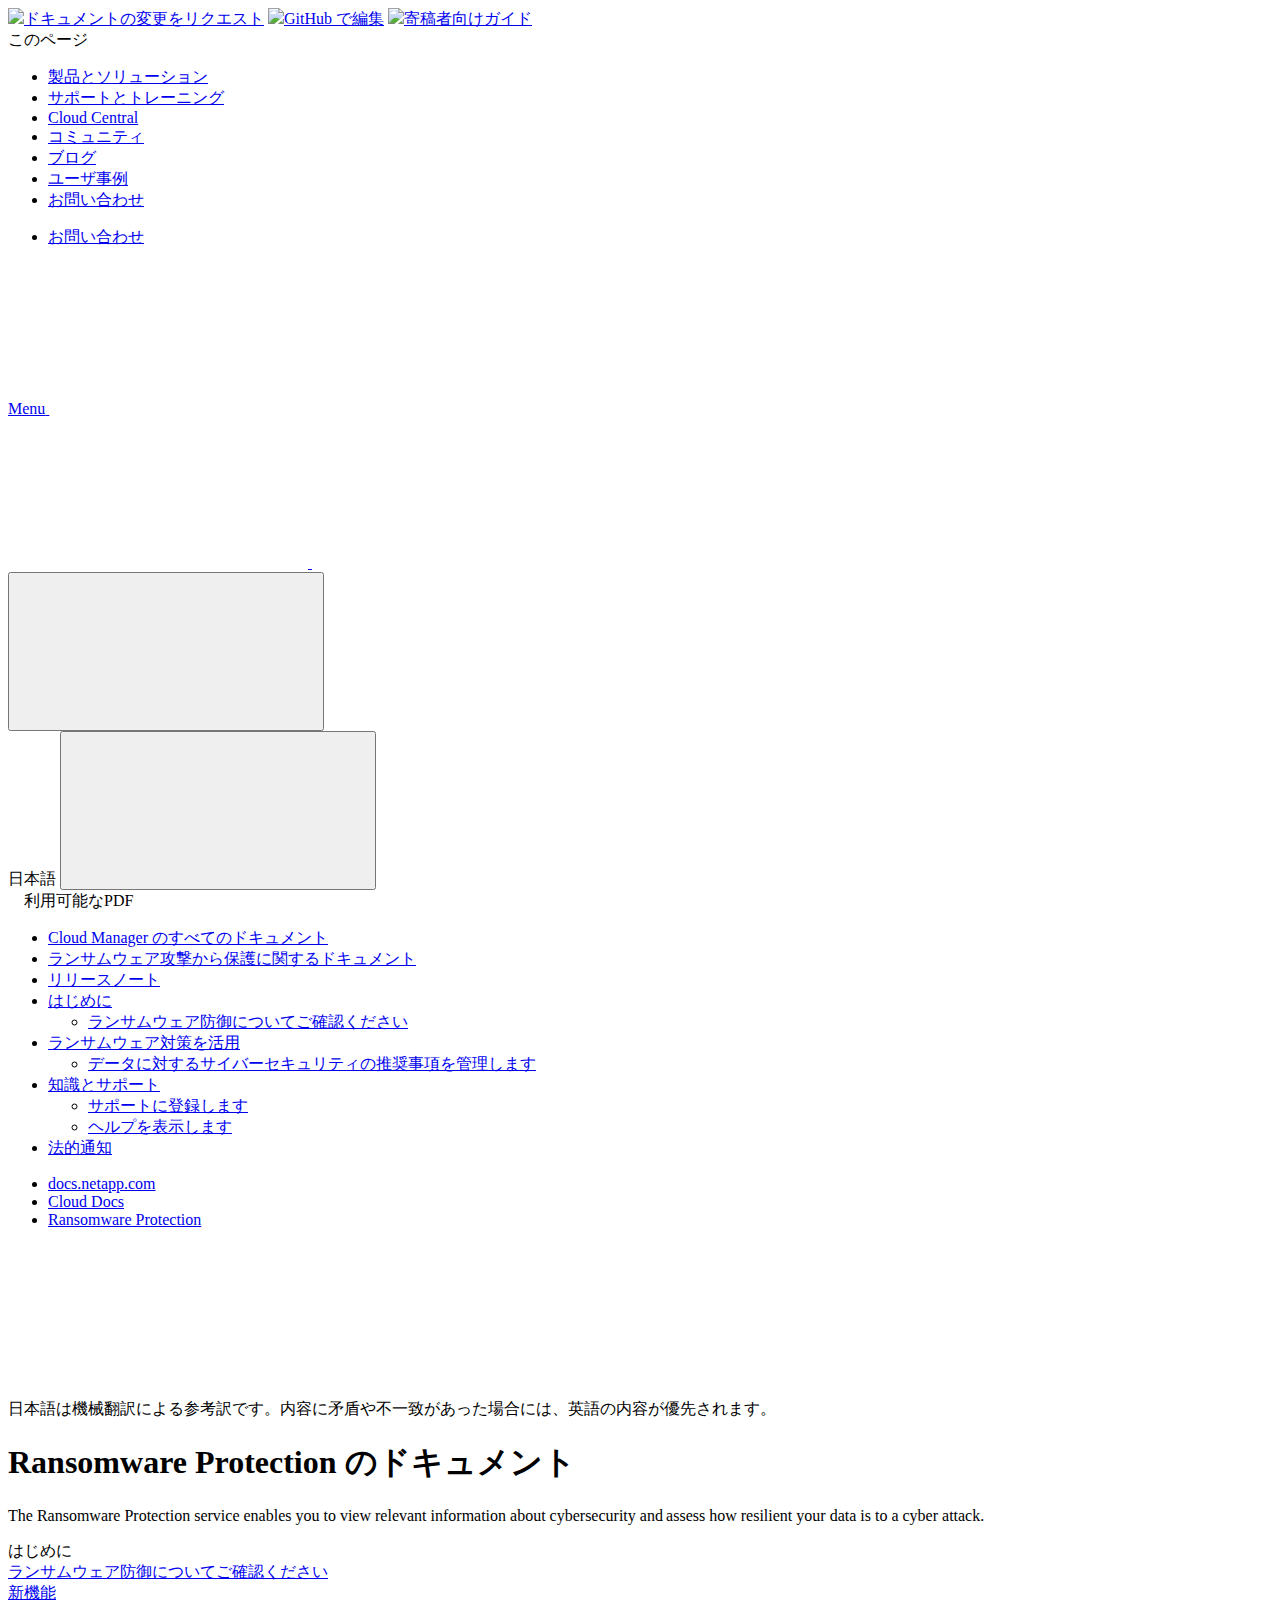
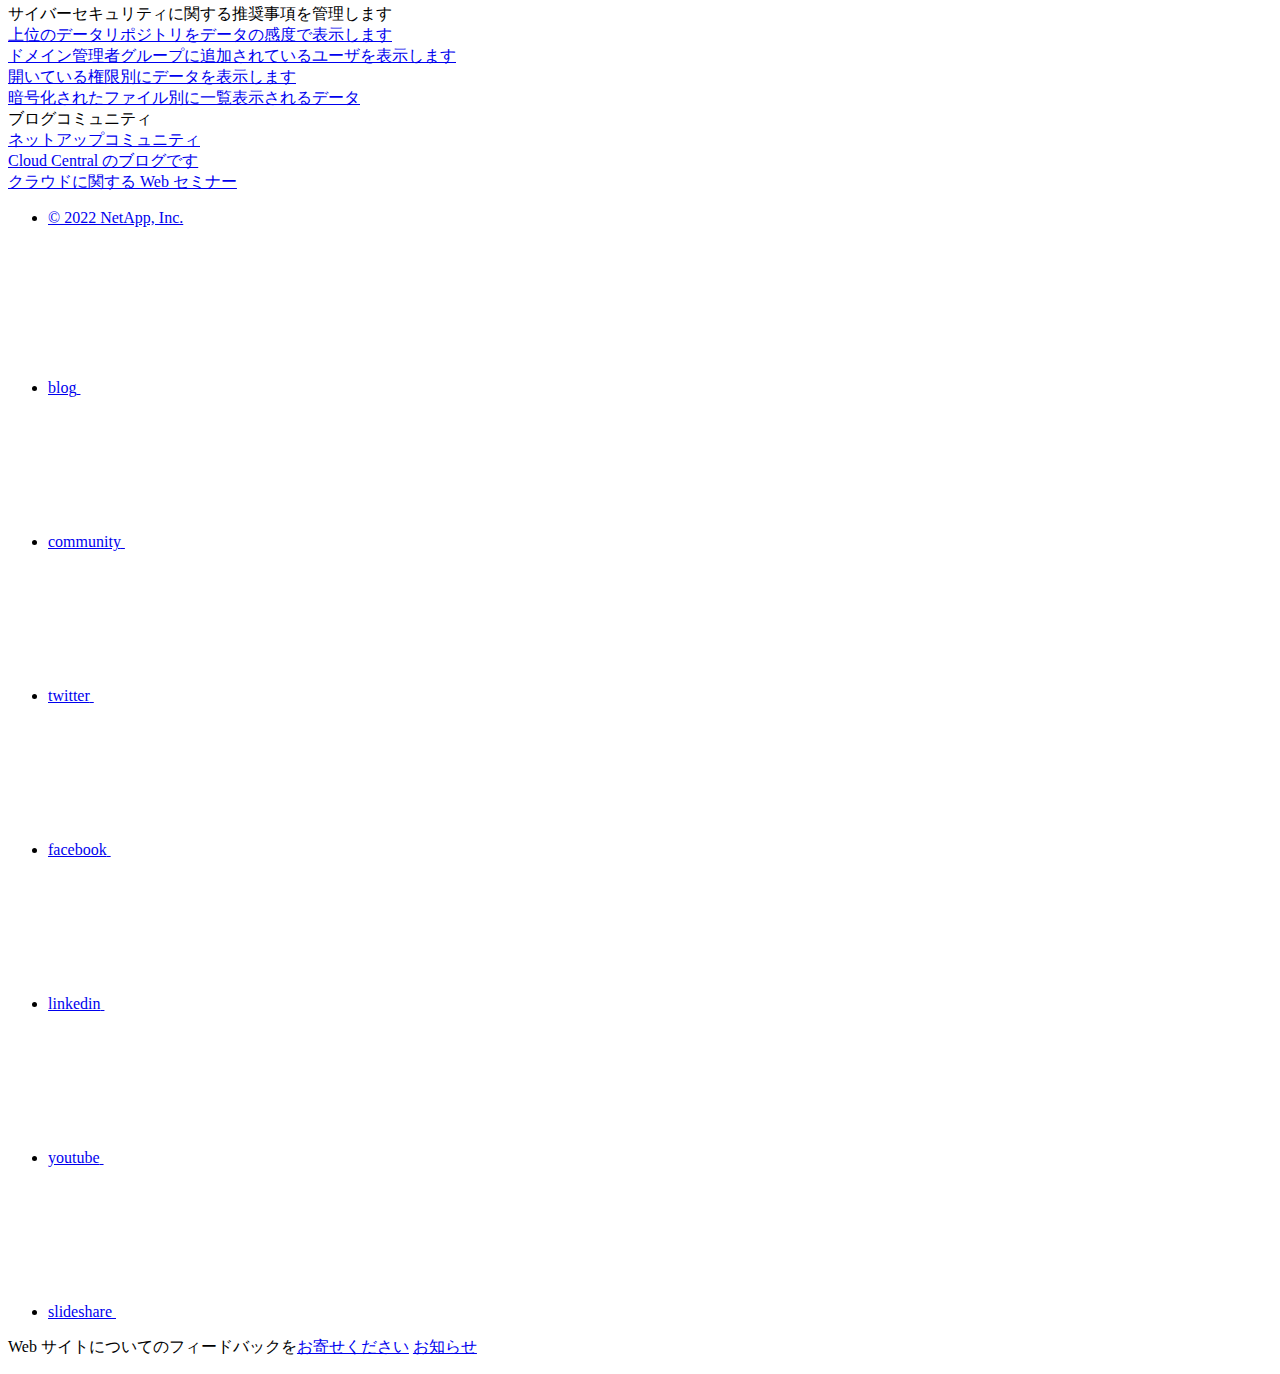
==== index.html @ e39da26a "Deploying to gh-pages from  @ c161dfbbd031f47eb4cf0b4aa69df9c3b75f47fa 🚀" ====
<!DOCTYPE html>
<html lang="ja">
  <head class="at-element-marker">
  <title>Ransomware Protection のドキュメント | NetApp Documentation</title>
  <meta charset="utf-8">
  <meta http-equiv="x-ua-compatible" content="ie=edge,chrome=1">
  <meta http-equiv="language" content="en">
  <meta name="viewport" content="width=device-width, initial-scale=1">
  <meta property="og:title" content="Ransomware Protection のドキュメント | NetApp Documentation" />
	<meta property="og:type" content="website" />
	<meta property="og:url" content="https://docs.netapp.com/ja-jp/cloud-manager-ransomware/index.html" />
	<meta property="og:description" content="ランサムウェア防御サービスを使用すると、サイバーセキュリティに関する関連情報を表示し、データがサイバー攻撃に対する復元力を評価できます。" />
  <meta property="og:image" content="https://docs.netapp.com/ja-jp/cloud-manager-ransomware/images/logo-tophat-social.png" />
  <meta property="og:image:alt" content="NetApp Logo" />
  <meta name="format-detection" content="telephone=no">
  <meta http-equiv="Content-Type" content="text/html; charset=utf-8">
  <meta http-equiv="encoding" content="utf-8">
  <meta http-equiv="nss-type" content="Product Documentation"/>
  <meta http-equiv="nss-subtype" content="User Guide"/><meta name="description" content="ランサムウェア防御サービスを使用すると、サイバーセキュリティに関する関連情報を表示し、データがサイバー攻撃に対する復元力を評価できます。">
  <meta name="keywords" content=" "><!-- Icons -->
  <link rel="icon" href="/ja-jp/cloud-manager-ransomware/images/favicon.ico" type="image/x-icon">

  <!-- RSS Feed --><link rel="alternate" type="application/rss+xml" title="NetApp Documentation" href="/ja-jp/cloud-manager-ransomware/feed.xml"><!-- CSS Definitions: NetApp CSS should be defined after generic css -->

  <!-- Elastic Search -->
  <link rel="stylesheet" href="//cdn.jsdelivr.net/searchkit/0.10.0/theme.css">

  <!-- Controls AsciiDoctor Admonition Blocks -->
  <link rel="stylesheet" type="text/css" href="/ja-jp/cloud-manager-ransomware/css/font-awesome.min.css">

  <!-- Controls the shadow effect for search dropdown menu -->
  <link rel="stylesheet" href="/ja-jp/cloud-manager-ransomware/css/boxshadowproperties.css">

  <!-- NetApp CSS controls the technical content -->
  <link rel="stylesheet" type="text/css" href="/ja-jp/cloud-manager-ransomware/css/netapp.css">

  <!-- WWW CSS Content -->
  <link rel="stylesheet" type="text/css" href="/ja-jp/cloud-manager-ransomware/css/www-luci-dotcom.min.css">
  <link rel="stylesheet" type="text/css" href="/ja-jp/cloud-manager-ransomware/css/www-netapp-dotcom.css">
  <link rel="stylesheet" href="/ja-jp/cloud-manager-ransomware/css/www-netapp-library-critical.min.css" media="all" >
  <link rel="stylesheet" href="/ja-jp/cloud-manager-ransomware/css/www-netapp-library-non-critical.min.css" as="style" onload="this.onload=null;this.rel='stylesheet'">
  <link rel="stylesheet" href="/ja-jp/cloud-manager-ransomware/css/www-netapp-library-global-header-footer.min.css">

  <!-- NetApp IE Customizations -->
  <link rel="stylesheet" href='/ja-jp/cloud-manager-ransomware/css/na-utility.css' type='text/css'>
  <link rel="stylesheet" href='/ja-jp/cloud-manager-ransomware/css/na-sidebar.css' type='text/css'>
  <link rel='stylesheet' href='/ja-jp/cloud-manager-ransomware/css/clouddocs.css' type='text/css'>
  <link rel='stylesheet' href='/ja-jp/cloud-manager-ransomware/css/na-pagenav.css' type='text/css'>

  
  <link rel="stylesheet" href="/ja-jp/cloud-manager-ransomware/css/landing-page.css" type="text/css">
  <link rel="stylesheet" href="/ja-jp/cloud-manager-ransomware/css/tabbed-blocks.css" type="text/css">
  <link rel='stylesheet' href='/ja-jp/cloud-manager-ransomware/css/na-feature.css' type='text/css'><script src="https://cdnjs.cloudflare.com/ajax/libs/jquery/2.1.4/jquery.min.js"></script>
  <script src="https://cdnjs.cloudflare.com/ajax/libs/jquery-cookie/1.4.1/jquery.cookie.min.js"></script>

  <!-- Used for Product Family Page Sidebar Visibility --><link rel="stylesheet" href='/ja-jp/cloud-manager-ransomware/css/product-family.css' type="text/css">
  <script src='/ja-jp/cloud-manager-ransomware/js/product-family.js'></script><!-- Used to import Promise for IE. Required for SearchKit -->
  <script src="https://cdnjs.cloudflare.com/ajax/libs/bluebird/3.3.5/bluebird.min.js"></script><script src='/ja-jp/cloud-manager-ransomware/js/na-search.js'></script><script src='/ja-jp/cloud-manager-ransomware/js/na-pagenav.js'></script><link rel='stylesheet' href='/ja-jp/cloud-manager-ransomware/css/prism.css' type='text/css'>
  <link rel='stylesheet' href='/ja-jp/cloud-manager-ransomware/css/prism-netapp.css' type='text/css'>


  <script src='/ja-jp/cloud-manager-ransomware/js/na-utility.js'></script>
  <script src='/ja-jp/cloud-manager-ransomware/js/clouddocs.js'></script>
  <script>
  if (document.location.hostname === "docs.netapp.com") {
    var head = document.getElementsByTagName('head')[0];
    var adobe = document.createElement("script");
    adobe.type = "text/javascript";
    adobe.src = "//assets.adobedtm.com/60287eadf1ee/c284da483c83/launch-e9ff3acac59f.min.js";
    head.appendChild(adobe);
  }
  </script>
  <script src='/ja-jp/cloud-manager-ransomware/js/jquery.navgoco.min.js'></script>
  <script src="https://maxcdn.bootstrapcdn.com/bootstrap/3.3.7/js/bootstrap.min.js" integrity="sha384-Tc5IQib027qvyjSMfHjOMaLkfuWVxZxUPnCJA7l2mCWNIpG9mGCD8wGNIcPD7Txa" crossorigin="anonymous"></script>
  <script src='/ja-jp/cloud-manager-ransomware/js/toc.js'></script>
  <script src='/ja-jp/cloud-manager-ransomware/js/customscripts.js'></script><script>
      $(document).ready(function() {
          
          var collapseOnInit = true;
          

          var navSettings = {
              "caretHtml": '',
              "accordion": collapseOnInit,
              "openClass": 'active', // open
              "save": false, // leave false or nav highlighting doesn't work right
              "cookie": {
                  "name": 'navgoco',
                  "expires": false,
                  "path": '/'
              },
              "slide": {
                  "duration": 400,
                  "easing": 'swing'
              }
          };

          // Initialize navgoco with default options
          $("#mysidebar").navgoco(navSettings);
          

          $("#collapseAll").click(function(e) {
              e.preventDefault();
              $("#mysidebar").navgoco('toggle', false);
          });

          $("#expandAll").click(function(e) {
              e.preventDefault();
              $("#mysidebar").navgoco('toggle', true);
          });

      });

  </script>
  <script>
      $(document).ready(function() {
          $("#tg-sb-link").click(function() {
              $("#tg-sb-sidebar").toggle();
              $("#tg-sb-content").toggleClass('col-md-9');
              $("#tg-sb-content").toggleClass('col-md-12');
              $("#tg-sb-icon").toggleClass('fa-toggle-on');
              $("#tg-sb-icon").toggleClass('fa-toggle-off');
          });
      });
  </script><script async src="https://www.googletagmanager.com/gtag/js?id=UA-81697994-3"></script>
  <script>
  if (document.location.hostname === "docs.netapp.com") {
    window.dataLayer = window.dataLayer || [];
    function gtag(){dataLayer.push(arguments);}
    gtag('js', new Date());
    gtag('config', 'UA-81697994-3');
  }
  </script>
  <script src='/ja-jp/cloud-manager-ransomware/js/version-dropdown.js'></script>
  <script src='/ja-jp/cloud-manager-ransomware/js/FileSaver.min.js'></script>
  <script src='/ja-jp/cloud-manager-ransomware/js/jszip-utils.min.js'></script>
  <script src='/ja-jp/cloud-manager-ransomware/js/jszip.min.js'></script>
  <script src='/ja-jp/cloud-manager-ransomware/js/pdf-ux.js'></script>
</head>


  <body class role="document">
    <div id="page" class="n-off-canvas-menu">
      <div class="n-off-canvas-menu__menu"><!--TODO: Add offcanvas code --></div>
      <div class="n-off-canvas-menu__content-wrap">
        <header class="site-header" id="banner">
  
  <!-- Start Page Toolbar -->
  <div class="page-nav-toolbar">
    <div id="version-dropdown"></div>
    <div class="page-nav-contribute"  >
      <a target="_blank" href="https://github.com/NetAppDocs/cloud-manager-ransomware/issues/new?body=Page%3A%20[Ransomware Protection のドキュメント](https://docs.netapp.com/ja-jp/cloud-manager-ransomware/index.html)" class="page-nav-contribute-link" role="button"><img src="/ja-jp/cloud-manager-ransomware/images/discuss-sm.svg" class="github-icon" />ドキュメントの変更をリクエスト</a>
      <a target="_blank" href="https://github.com/NetAppDocs/cloud-manager-ransomware/blob/main/index.adoc" class="page-nav-contribute-link" role="button"><img src="/ja-jp/cloud-manager-ransomware/images/edit-sm.svg" class="github-icon" />GitHub で編集</a>
      <a target="_blank" href="https://docs.netapp.com/us-en/contribute/" class="page-nav-contribute-link"  ><img src="/ja-jp/cloud-manager-ransomware/images/article-sm.svg" class="github-icon" />寄稿者向けガイド</a>
    </div>
    <div class="page-nav-container">
      <nav class="page-nav-fixed">
        <div class="page-nav-title">このページ</div>
        <div class="page-nav-links">
          <ul class="page-nav-inner" id="page-menu"></ul>
        </div>
      </nav>
    </div>
  </div>
  
  <!-- Start top_hat -->
  <div class="n-top-hat">
    <div class="n-container">
      <div class="n-top-hat__cross-property-nav">
        <ul class="n-top-hat__list">
          <li class="n-top-hat__list-item">
            <a href="https://www.netapp.com/products-a-z/" class="n-top-hat__link">製品とソリューション</a>
          </li>
          <li class="n-top-hat__list-item">
            <a href="https://www.netapp.com/support-and-training/netapp-university/" class="n-top-hat__link">サポートとトレーニング</a>
          </li>
          <li class="n-top-hat__list-item">
            <a href="https://cloud.netapp.com" class="n-top-hat__link">Cloud Central</a>
          </li>
          <li class="n-top-hat__list-item">
            <a href="https://community.netapp.com/" class="n-top-hat__link">コミュニティ</a>
          </li>
          <li class="n-top-hat__list-item">
            <a href="https://blog.netapp.com/" class="n-top-hat__link">ブログ</a>
          </li>
          <li class="n-top-hat__list-item">
            <a href="https://customers.netapp.com/en/" class="n-top-hat__link">ユーザ事例</a>
          </li>
          <li class="n-top-hat__list-item">
            <a href="https://www.netapp.com/us/contact-us/index.aspx" target="_self" class="n-top-hat__link" data-ntap-ui="contact-us">お問い合わせ</a>
          </li>
        </ul>
      </div>
      <div class="n-top-hat__utils">
        <ul class="n-top-hat__list">
          <li class="n-top-hat__list-item">
            <a href="https://www.netapp.com/us/contact-us/index.aspx" target="_self" class="n-top-hat__link" data-ntap-ui="contact-us">お問い合わせ</a>
          </li>
        </ul>
      </div>
    </div>
  </div>
  <!-- End top_hat -->

  <!-- Start property bar -->
  <style>
    .n-property-navigation-bar__menus--desktop-experience .n-menu--mega__default-content__heading span {
    color: #34B0FF;
    }
  </style>
  <div class="n-property-bar " data-ntap-ui="sticky-nav">
    <div class="n-property-bar__inner-wrap">
      <div class="n-property-bar__menu-toggle">
        <a href="#" class="n-property-bar__menu-toggle-link">
          <span class="n-property-bar__menu-toggle-text">Menu</span>
          <svg class="n-icon-bars n-property-bar__menu-toggle-icon" aria-labelledby="title">
            <title>bars</title>
            <use xlink:href="/ja-jp/cloud-manager-ransomware/common/svg/sprite.svg#bars"></use>
          </svg>
        </a>
      </div>
      <div class="n-property-bar__property-mark ">
        <a href="https://www.netapp.com" class="n-property-bar__property-link">
          <div class="n-property-bar__logo">
            <svg class="n-icon-netapp-mark n-icon-netapp-mark n-property-bar__netapp-mark-icon" aria-labelledby="title">
              <title>netapp-mark</title>
              <use xlink:href="/ja-jp/cloud-manager-ransomware/common/svg/sprite.svg#netapp-mark"></use>
            </svg>
            <svg class="n-icon-netapp-logo n-property-bar__logo-svg" aria-labelledby="title">
              <title>netapp-logo</title>
              <use xlink:href="/ja-jp/cloud-manager-ransomware/common/svg/sprite.svg#netapp-logo"></use>
            </svg>
          </div>
        </a>
      </div>

      
      <div class="search-property-bar">
        <div id="search-demo-container" class="searchbox n-property-bar__search">
          <div id="react-search" 
          data-search-html="/ja-jp/cloud-manager-ransomware/search.html"
          data-type="widget" 
          data-placeholder="ドキュメントを検索" 
          data-no-results-found="{query}に該当する結果はありません" 
          data-did-you-mean="{suggestion} を検索" 
          data-no-results-found-did-you-mean="{query} に該当する結果はありません。{suggestion} の間違いではありませんか?" 
          data-results-found="{hitCount} 件見つかりました"  
          data-sk-es-pf-indexes=""></div>
          <button class="n-property-bar__search-toggle-button" type="button">
            <svg class="n-icon-search n-property-bar__search-toggle-button-icon" aria-labelledby="title">
              <title>search</title>
              <use xmlns:xlink="http://www.w3.org/1999/xlink" xlink:href="/ja-jp/cloud-manager-ransomware/common/svg/sprite.svg#search"></use>
            </svg>
          </button>
        </div>
      </div>
      
    </div>
  </div>
  <div class="n-property-bar__toolbar">
    <!-- Start Language Selector --><div id="ie-i18n" class="n-property-bar__lang-selector">
      <div id="ie-i18n-menu">
      <span class="ie-i18n-lang">日本語</span>
        <button class="ie-i18n-icon-container" type="button">
          <svg class="n-globe__icon" aria-labelledby="title">
            <title>globe</title>
            <use xmlns:xlink="http://www.w3.org/1999/xlink" xlink:href="/ja-jp/cloud-manager-ransomware/common/svg/sprite.svg#globe"></use>
          </svg>
        </button>
      </div>
      <div id="n-property-navigation-bar__menu--language-selector" class="ie-i18n-results-container n-menu n-menu--v3 n-menu--is-active" style="display: none;">
        <div class="n-language-selector-menu">
          <ul class="n-menu__list">
            <li class="n-menu__list-column">
              <ul class="n-menu__list"><li class="n-menu__list-item n-menu__list-item--level-1">
                  <a href="https://docs.netapp.com/ja-jp/cloud-manager-ransomware/index.html" class="n-menu__header-text"><span translate="no" class="notranslate">日本語</span></a>
                </li><li class="n-menu__list-item n-menu__list-item--level-1">
                  <a href="https://docs.netapp.com/us-en/cloud-manager-ransomware/index.html" class="n-menu__header-text"><span translate="no" class="notranslate">English</span></a>
                </li><li class="n-menu__list-item n-menu__list-item--level-1">
                  <a href="https://docs.netapp.com/zh-cn/cloud-manager-ransomware/index.html" class="n-menu__header-text"><span translate="no" class="notranslate">简体中文</span></a>
                </li><li class="n-menu__list-item n-menu__list-item--level-1">
                  <a href="https://docs.netapp.com/ko-kr/cloud-manager-ransomware/index.html" class="n-menu__header-text"><span translate="no" class="notranslate">한국어</span></a>
                </li></ul>
            </li>
          </ul>
        </div>
      </div>
    </div><!-- End Language Selector -->

    <div class="n-property-bar__cta"></div>
  </div>
  <script>
    $(function(){
        var currentLocalization = $('html').attr('lang');

        var localizationsDictionary = {
            "en-CA" : "https://www.netapp.com/search/index.aspx?for_cr=canada&",
            "en-IN" : "https://www.netapp.com/search/index.aspx?for_cr=india&",
            "nl-NL" : "https://www.netapp.com/search/index.aspx?for_cr=netherlands&",
            "ru-RU" : "https://www.netapp.com/search/index.aspx?for_cr=russia&",
            "sv-SE" : "https://www.netapp.com/search/index.aspx?for_cr=sweden&",
            "it-IT" : "https://www.netapp.com/search/index.aspx?for_cr=italy&",
            "he-IL" : "https://www.netapp.com/search/index.aspx?for_cr=israel&",
            "ko-KR" : "https://www.netapp.com/search/index.aspx?for_cr=korea&",
            "zh-TW" : "https://www.netapp.com/search/index.aspx?for_cr=taiwan&",
            "en-GB" : "https://www.netapp.com/search/index.aspx?for_cr=unitedkingdom&",
            "en-SG" : "https://www.netapp.com/search/index.aspx?for_cr=asean&",
            "en-AU" : "https://www.netapp.com/search/index.aspx?for_cr=australia&",
            "pt-BR" : "https://www.netapp.com/search/index.aspx?for_cr=brasil&",
            "de-CH" : "https://www.netapp.com/search/index.aspx?for_cr=switzerland&",
            "es-MX" : "https://www.netapp.com/search/index.aspx?for_cr=mexico&"
        };

        if($('html').hasClass('ntap-whitelisted') && localizationsDictionary.hasOwnProperty(currentLocalization)) {
            $('.n-property-bar__property-link').attr('href', '/');
        }
    });
  </script>
  <!-- End property bar -->
</header>


        <main id="n-main-content" class="n-main-content">
          <!-- Start Documentation Content -->
<div class="ie-main">
  <!-- Sidebar Column -->
  
  <div class="col-md-3" id="sidebar-height">
      <div class="n-pdf-header">
  <a id="toggleButtonPdf" class="n-pdf-button" type="button">
    <img src="/ja-jp/cloud-manager-ransomware/images/pdf.png" width="16" height="16"/>利用可能なPDF<span>
    </span>
  </a>
</div>
<div class="n-pdf-body-container">
  <ul id="toggleContainerPdf" class="n-pdf-body" style="display:none;"><li class="pdf-ux-container">
        <a target="_blank" href="/ja-jp/cloud-manager-ransomware/pdfs/fullsite-sidebar/Ransomware_Protection_のドキュメント.pdf" >
          <img src="/ja-jp/cloud-manager-ransomware/images/pdf.png" width="16" height="16"/>このドキュメントサイトのPDF</a>


    <ul class="subfolders" style="display:none;"><li class="active pdf-hide">
  <a target="_blank" href="/ja-jp/cloud-manager-ransomware/pdfs/pages/index.pdf" >
    <img src="/ja-jp/cloud-manager-ransomware/images/pdf.png" width="16" height="16"/>
    PDF of this page
  </a>
</li>

</ul>
  





    
      <ul class="subfolders" style="display:none;">
        <li class="pdf-ux-container">
          <a target="_blank" 
            
              href="/ja-jp/cloud-manager-ransomware/pdfs/sidebar/はじめに.pdf" 
            
          >
            <img src="/ja-jp/cloud-manager-ransomware/images/pdf.png" width="16" height="16"/>
            はじめに
          </a>
          



          
        </li>
      </ul>
    

  



    
      <ul class="subfolders" style="display:none;">
        <li class="pdf-ux-container">
          <a target="_blank" 
            
              href="/ja-jp/cloud-manager-ransomware/pdfs/sidebar/ランサムウェア対策を活用.pdf" 
            
          >
            <img src="/ja-jp/cloud-manager-ransomware/images/pdf.png" width="16" height="16"/>
            ランサムウェア対策を活用
          </a>
          



          
        </li>
      </ul>
    

  



    
      <ul class="subfolders" style="display:none;">
        <li class="pdf-ux-container">
          <a target="_blank" 
            
              href="/ja-jp/cloud-manager-ransomware/pdfs/sidebar/知識とサポート.pdf" 
            
          >
            <img src="/ja-jp/cloud-manager-ransomware/images/pdf.png" width="16" height="16"/>
            知識とサポート
          </a>
          





          
        </li>
      </ul>
    

  




</li></ul>
  <div class="zip-pdf-link-container" style="display: none;">   
    <a href="#" id="zipPdf">
      <img src="/ja-jp/cloud-manager-ransomware/images/pdf-zip.png" width="16" height="16"/>
      <pre>個別のPDFドキュメントのコレクション<span class="zip-size"></span></pre>
    </a><div id="zip-link-popup" class="hide">
    <div class="inner-modal">
        <div class="downloading-progress">
            <div class="spinner"></div>
            <h1>Creating your file...</h1>
            <div>This may take a few minutes. Thanks for your patience.</div>
            <button class="cancel-download-btn" type="button">Cancel</button>
        </div>
        <div class="download-complete hide">
            <div class="done-icon">
                <svg xmlns="http://www.w3.org/2000/svg" width="24" height="24" viewBox="0 0 24 24"><path d="M20.285 2l-11.285 11.567-5.286-5.011-3.714 3.716 9 8.728 15-15.285z"/></svg>
            </div>
            <div>Your file is ready</div>
            <button class="cancel-download-btn" type="button">OK</button>
        </div>
    </div>
</div>
<script>
    $(".cancel-download-btn").click(function(){
        $("#zip-link-popup").addClass("hide");
        $("#zip-link-popup .downloading-progress").removeClass("hide");
        $("#zip-link-popup .download-complete").addClass("hide");
    });
</script></div>
</div>
<script>
  $("#toggleContainerPdf li.active:last-child").parents('ul.subfolders').toggle('display');
  $("#toggleButtonPdf").click(function () {
    $("#toggleContainerPdf").toggle('display');
    $(".n-pdf-body-container .zip-pdf-link-container").toggle('display');
  });
</script><div class="sidebar-nav-container">
  <ul id="mysidebar" class="nav"><li class=" "><a class="na-navbar-padding" href="https://docs.netapp.com/us-en/cloud-manager-family">
        Cloud Manager のすべてのドキュメント
      </a></li><li class="  active "><a class="na-navbar-padding" href="/ja-jp/cloud-manager-ransomware/index.html">
        ランサムウェア攻撃から保護に関するドキュメント
      </a></li><li class=" "><a class="na-navbar-padding" href="/ja-jp/cloud-manager-ransomware/whats-new.html">
        リリースノート
      </a></li><li class="subfolders "><a href="#">
        <div class="na-navbar-padding"> はじめに</div>
      </a>
      <ul><li class=" "><a class="na-navbar-padding" href="/ja-jp/cloud-manager-ransomware/concept-ransomware-protection.html">
        ランサムウェア防御についてご確認ください
      </a></li></ul></li><li class="subfolders "><a href="#">
        <div class="na-navbar-padding"> ランサムウェア対策を活用</div>
      </a>
      <ul><li class=" "><a class="na-navbar-padding" href="/ja-jp/cloud-manager-ransomware/task-analyze-ransomware-data.html">
        データに対するサイバーセキュリティの推奨事項を管理します
      </a></li></ul></li><li class="subfolders "><a href="#">
        <div class="na-navbar-padding"> 知識とサポート</div>
      </a>
      <ul><li class=" "><a class="na-navbar-padding" href="/ja-jp/cloud-manager-ransomware/task-support-registration.html">
        サポートに登録します
      </a></li><li class=" "><a class="na-navbar-padding" href="/ja-jp/cloud-manager-ransomware/task-get-help.html">
        ヘルプを表示します
      </a></li></ul></li><li class=" "><a class="na-navbar-padding" href="/ja-jp/cloud-manager-ransomware/legal-notices.html">
        法的通知
      </a></li></ul>
</div>
<script>
  window.onscroll = () => {
    const value = -40 - (document.body.scrollHeight - (window.innerHeight + document.scrollingElement.scrollTop));
    
    document.getElementById("sidebar-height").style.bottom = Math.max(0,value) + "px";
};
</script>
<!-- this highlights the active parent class in the navgoco sidebar. this is critical so that the parent expands when you're viewing a page. This must appear below the sidebar code above. Otherwise, if placed inside customscripts.js, the script runs before the sidebar code runs and the class never gets inserted.-->
<script>$("li.active").parents('li').toggleClass("active");</script>

  </div>
  

  <div class="ie-content-pane n-doc__component-detail-content n-doc__component-detail-content--show-code">
    <!-- Begin of page container --><article class="page-content">
      <div class="ie-utility">
  <div class="ie-menu">
    <div class="n-breadcrumb">
      <ul class="n-breadcrumb__list">
        <li class="n-breadcrumb__list-item">
          <a href="https://docs.netapp.com">docs.netapp.com</a>
        </li>
        
        <li class="n-breadcrumb__list-item">
          <a href="https://docs.netapp.com/ja-jp/cloud/">Cloud Docs</a>
        </li>
        

        

        <li class="n-breadcrumb__list-item">
          <a href="/ja-jp/cloud-manager-ransomware/">Ransomware&nbsp;Protection</a>
        </li>

      </ul>
    </div>
    <div style="clear: both"></div><!-- Main needs to have height -->
  </div>
</div>

      <div class="n-band n-band--docs n-band--belted">
  <div class="n-container" style="margin: 0 auto; padding: 0;">
    <div class="n-row">
      <div class="n-col-sm-12"><div class="ie-nmt-disclaimer">
          <span>
            <div class="ie-nmt-disclaimer-container">
              <div class="ie-nmt-disclaimer-icon">
                <svg class="luci-icon" aria-hidden="true">
                  <use xlink:href="/ja-jp/cloud-manager-ransomware/common/svg/sprite.svg#circle-info">
                </svg>
              </div>
              <div class="ie-nmt-disclaimer-content">
                <span> 日本語は機械翻訳による参考訳です。内容に矛盾や不一致があった場合には、英語の内容が優先されます。 </span>
              </div>
              <div style="clear:both;"></div>
            </div>
          </span>
        </div><div class="n-doc__component-detail-heading-wrap">
          <h1 class="n-doc__component-detail-heading">Ransomware Protection のドキュメント</h1>
        </div>
        <section class="n-band__section">
  <p>The Ransomware Protection service enables you to view relevant information about cybersecurity and assess how resilient your data is to a cyber attack.</p>
</section><div class="n-band__content">
  <div class="n-layout-flex" data-ntap-layout="4">
    
    <div class="n-feature-block n-feature-block__align--center n-layout-flex__item ie-feature-block">
      <div class="n-feature-block__content">
        <div class="ie-feature-block__header">
          <div class="ie-feature-block__text">
            はじめに
          </div>
        </div>
        
        <div class="ie-feature-block__section">
          
          <a class="ie-feature-block__link" href="concept-ransomware-protection.html">ランサムウェア防御についてご確認ください</a>
        </div>
        
        <div class="ie-feature-block__section">
          
          <a class="ie-feature-block__link" href="whats-new.html">新機能</a>
        </div>
        
      </div>
    </div>
    
    <div class="n-feature-block n-feature-block__align--center n-layout-flex__item ie-feature-block">
      <div class="n-feature-block__content">
        <div class="ie-feature-block__header">
          <div class="ie-feature-block__text">
            サイバーセキュリティに関する推奨事項を管理します
          </div>
        </div>
        
        <div class="ie-feature-block__section">
          
          <a class="ie-feature-block__link" href="task-analyze-ransomware-data.html#top-data-repositories-by-data-sensitivity">上位のデータリポジトリをデータの感度で表示します</a>
        </div>
        
        <div class="ie-feature-block__section">
          
          <a class="ie-feature-block__link" href="task-analyze-ransomware-data.html#domain-administrator-group-control">ドメイン管理者グループに追加されているユーザを表示します</a>
        </div>
        
        <div class="ie-feature-block__section">
          
          <a class="ie-feature-block__link" href="task-analyze-ransomware-data.html#data-listed-by-types-of-open-permissions">開いている権限別にデータを表示します</a>
        </div>
        
        <div class="ie-feature-block__section">
          
          <a class="ie-feature-block__link" href="task-analyze-ransomware-data.html#data-listed-by-encrypted-files">暗号化されたファイル別に一覧表示されるデータ</a>
        </div>
        
      </div>
    </div>
    
    <div class="n-feature-block n-feature-block__align--center n-layout-flex__item ie-feature-block">
      <div class="n-feature-block__content">
        <div class="ie-feature-block__header">
          <div class="ie-feature-block__text">
            ブログコミュニティ
          </div>
        </div>
        
        <div class="ie-feature-block__section">
          
          <a class="ie-feature-block__link" href="https://community.netapp.com/t5/Cloud-Data-Services/ct-p/CDS">ネットアップコミュニティ</a>
        </div>
        
        <div class="ie-feature-block__section">
          
          <a class="ie-feature-block__link" href="https://cloud.netapp.com/blog">Cloud Central のブログです</a>
        </div>
        
        <div class="ie-feature-block__section">
          
          <a class="ie-feature-block__link" href="https://cloud.netapp.com/events">クラウドに関する Web セミナー</a>
        </div>
        
      </div>
    </div>
    
  </div>
</div>

        <section class="n-band__section">
          
        </section>
      </div>
    </div>
  </div>
</div>

    </article>
    <!-- Page Container -->
  </div>

  <div style="clear: both"></div><!-- Main needs to have height --></div>

        </main>

        <footer class="n-footer">
  <div class="n-footer__bottom">
    <div class="n-container">
      <div class="n-footer__bottom-left">

        <div class="n-footer__copyright">
          <ul class="n-footer__copyright-list">
            <li class="n-footer__copyright-link">
            <a href="https://www.netapp.com/us/legal/copyright.aspx">© 2022 NetApp, Inc.</a>
            </li>

</ul>
</div>
<div class="n-footer__social-links">
<ul class="n-footer__social-link-list">
<li class="n-footer__social-link-list-item">
<a class="n-footer__social-link" data-ntap-social="follow-blog" href="https://blog.netapp.com" target="_blank" title="blog" alt="blog">
<span class="n-footer__social-link-text">blog</span>
<svg class="n-icon-blog n-footer__social-link-icon" aria-labelledby="title">
  <title>blog@</title>
  <use xmlns:xlink="http://www.w3.org/1999/xlink" xlink:href="/ja-jp/cloud-manager-ransomware/common/svg/sprite.svg#blog"></use>
</svg>

</a>
</li>
<li class="n-footer__social-link-list-item">
<a class="n-footer__social-link" data-ntap-social="follow-community" href="https://community.netapp.com/" target="_blank" title="community" alt="community">
<span class="n-footer__social-link-text">community</span>
<svg class="n-icon-community n-footer__social-link-icon" aria-labelledby="title">
<title>community@</title>
<use xmlns:xlink="http://www.w3.org/1999/xlink" xlink:href="/ja-jp/cloud-manager-ransomware/common/svg/sprite.svg#comments"></use>
</svg>

</a>
</li>
<li class="n-footer__social-link-list-item">
<a class="n-footer__social-link" data-ntap-social="follow-twitter" href="https://twitter.com/netapp" target="_blank" title="twitter" alt="twitter">
<span class="n-footer__social-link-text">twitter</span>
<svg class="n-icon-twitter n-footer__social-link-icon" aria-labelledby="title">
<title>twitter@</title>
<use xmlns:xlink="http://www.w3.org/1999/xlink" xlink:href="/ja-jp/cloud-manager-ransomware/common/svg/sprite.svg#twitter"></use>
</svg>

</a>
</li>
<li class="n-footer__social-link-list-item">
<a class="n-footer__social-link" data-ntap-social="follow-facebook" href="https://www.facebook.com/NetApp" target="_blank" title="facebook" alt="facebook">
<span class="n-footer__social-link-text">facebook</span>
<svg class="n-icon-facebook n-footer__social-link-icon" aria-labelledby="title">
<title>facebook@</title>
<use xmlns:xlink="http://www.w3.org/1999/xlink" xlink:href="/ja-jp/cloud-manager-ransomware/common/svg/sprite.svg#facebook"></use>
</svg>

</a>
</li>
<li class="n-footer__social-link-list-item">
<a class="n-footer__social-link" data-ntap-social="follow-linkedin" href="https://www.linkedin.com/company/netapp" target="_blank" title="linkedin" alt="linkedin">
<span class="n-footer__social-link-text">linkedin</span>
<svg class="n-icon-linkedin n-footer__social-link-icon" aria-labelledby="title">
<title>linkedin@</title>
<use xmlns:xlink="http://www.w3.org/1999/xlink" xlink:href="/ja-jp/cloud-manager-ransomware/common/svg/sprite.svg#linkedin"></use>
</svg>

</a>
</li>
<li class="n-footer__social-link-list-item">
<a class="n-footer__social-link" data-ntap-social="follow-youtube" href="https://www.youtube.com/user/NetAppTV" target="_blank" title="youtube" alt="youtube">
<span class="n-footer__social-link-text">youtube</span>
<svg class="n-icon-youtube n-footer__social-link-icon" aria-labelledby="title">
<title>youtube@</title>
<use xmlns:xlink="http://www.w3.org/1999/xlink" xlink:href="/ja-jp/cloud-manager-ransomware/common/svg/sprite.svg#youtube"></use>
</svg>

</a>
</li>
<li class="n-footer__social-link-list-item">
<a class="n-footer__social-link" data-ntap-social="follow-slideshare" href="https://www.slideshare.net/NetApp" target="_blank" title="slideshare" alt="slideshare">
<span class="n-footer__social-link-text">slideshare</span>
<svg class="n-icon-slideshare n-footer__social-link-icon" aria-labelledby="title">
<title>slideshare@</title>
<use xmlns:xlink="http://www.w3.org/1999/xlink" xlink:href="/ja-jp/cloud-manager-ransomware/common/svg/sprite.svg#slideshare"></use>
</svg>

</a>
</li>
</ul>
</div>

</div>
<div class="n-footer__bottom-right">
  <p class="n-footer__fine-print">Web サイトについてのフィードバックを<a target="_self" href="javascript:netapp_mailto()" class="n-footer__copyright">お寄せください</a>
  <a href="https://docs.netapp.com/ja-jp/announcements/" class="n-footer__copyright">お知らせ</a>
  </p>
</div>
</div>
</div>
</footer>

      </div><!-- Elasticsearch JS -->
      <script type="text/javascript" src='/ja-jp/cloud-manager-ransomware/js/bundle.js'></script>

      <!-- Syntax Highlighting -->
      <script type="text/javascript" src='/ja-jp/cloud-manager-ransomware/js/prism.js'></script>
      <script type="text/javascript" src='/ja-jp/cloud-manager-ransomware/js/prism-curl.js'></script>
    </div>
    <script>
      document.body.offsetWidth=1903;
      cookieLaw = {}
      cookieLaw.euCountry = "US";
      cookieLaw.invoke = function(){return false;}
    </script>
    <script src='/ja-jp/cloud-manager-ransomware/js/www-ntap.js'></script>
    <script src='/ja-jp/cloud-manager-ransomware/js/tabbed-blocks.js'></script>
  </body></html>
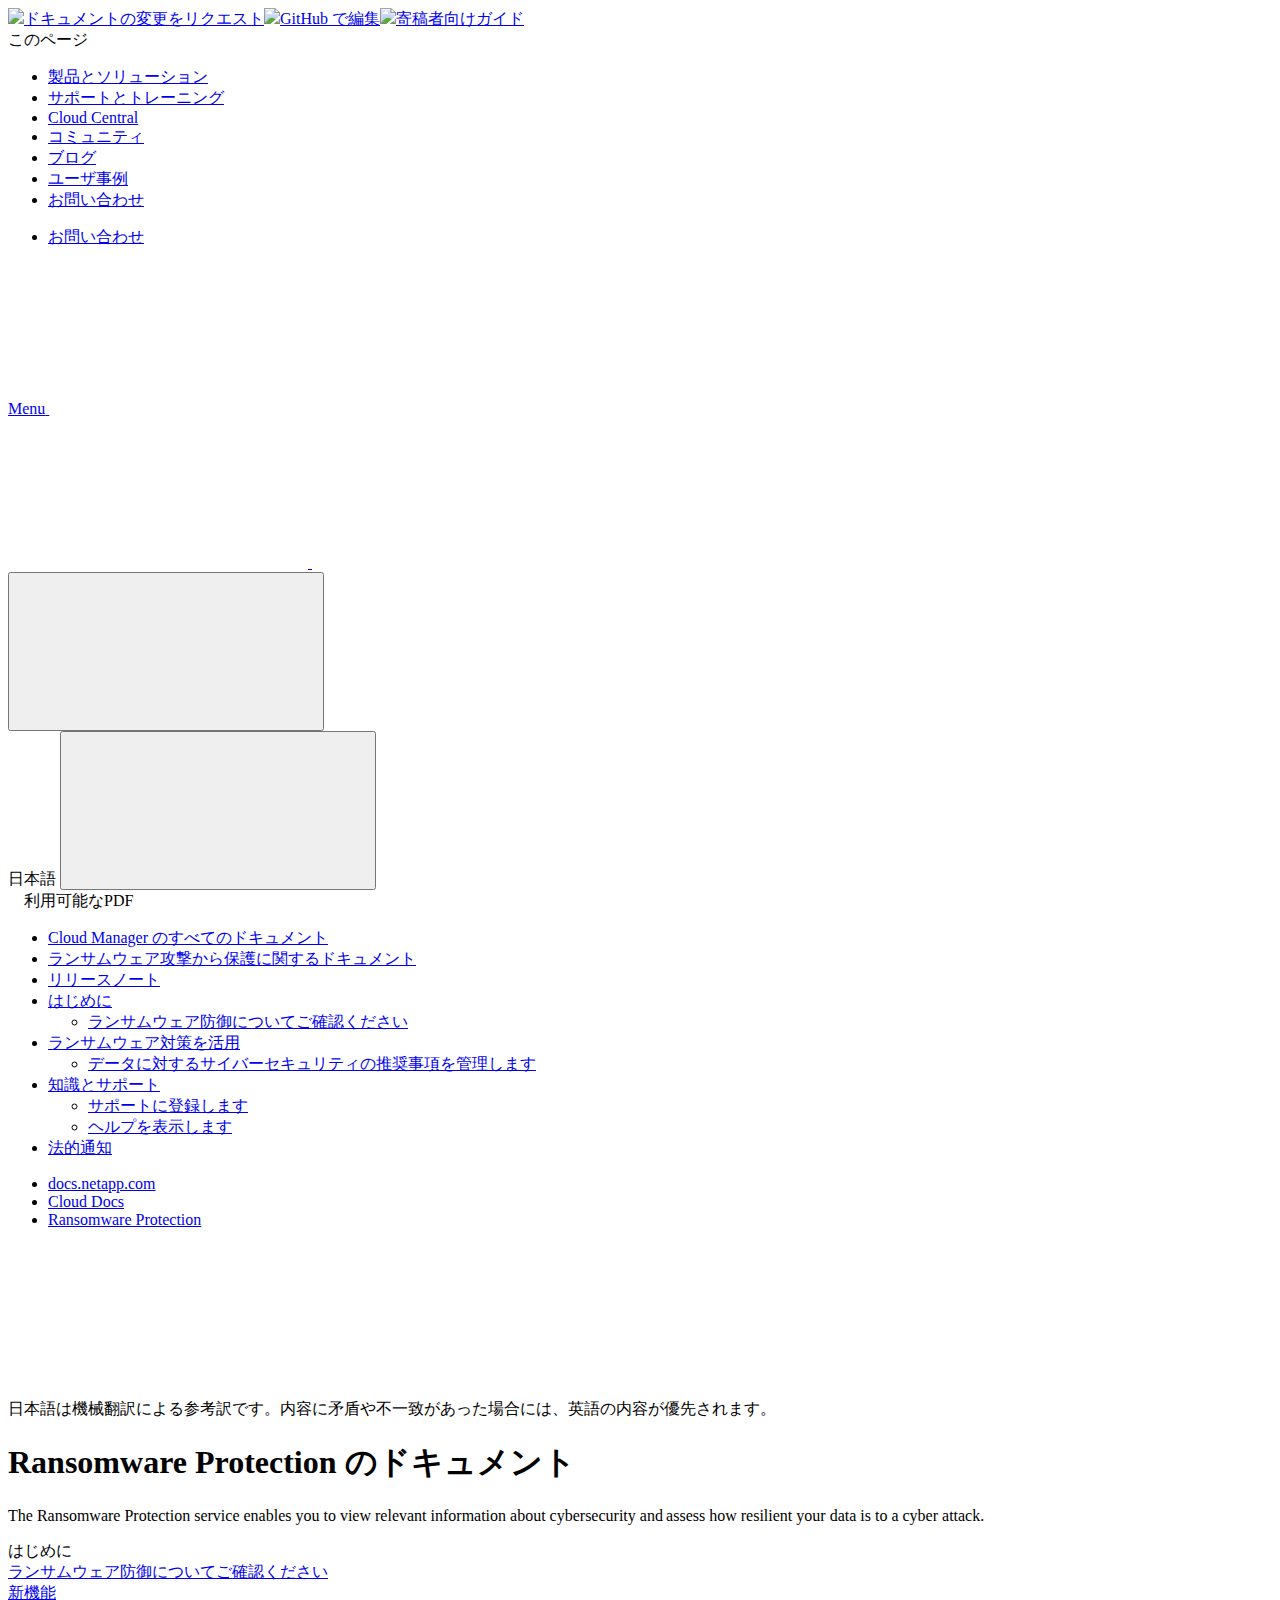
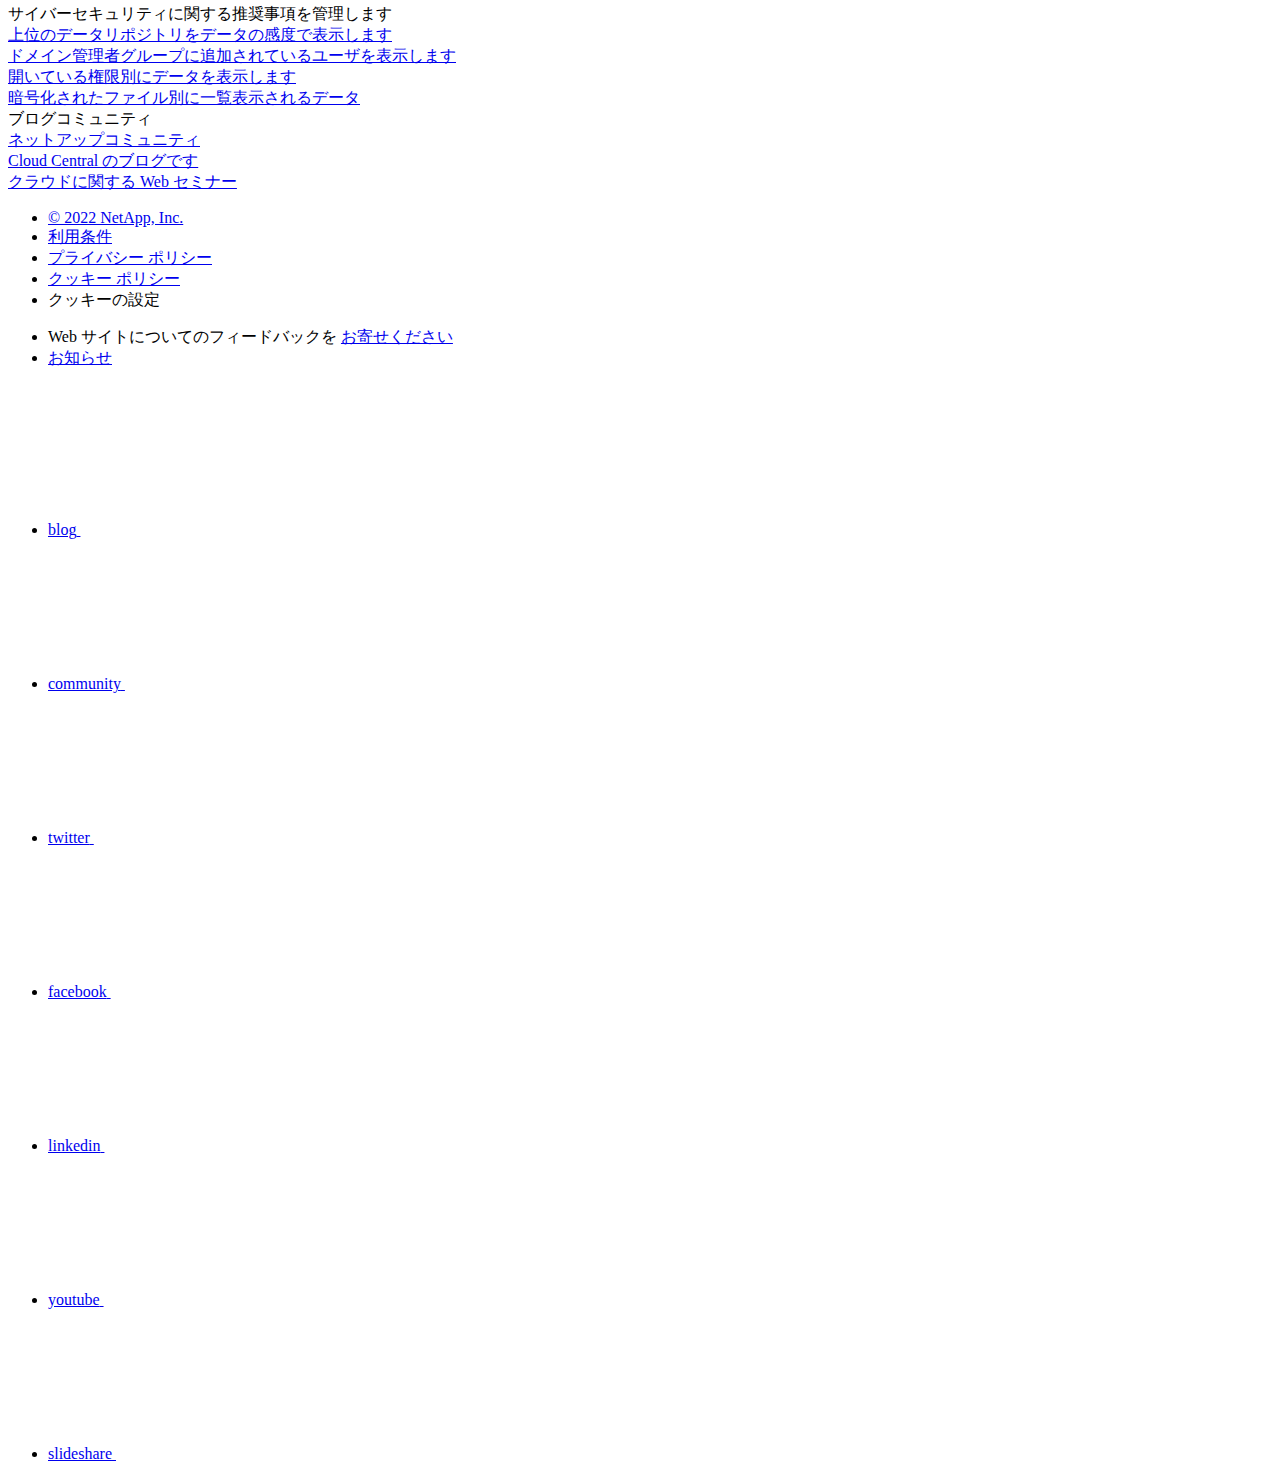
==== commit 50fe08a3: "Deploying to gh-pages from  @ 099ad43d9012f50df7dcd228d3915b6fb103d071 🚀" ====
--- a/index.html
+++ b/index.html
@@ -45,31 +45,61 @@
   <link rel="stylesheet" href='/ja-jp/cloud-manager-ransomware/css/na-utility.css' type='text/css'>
   <link rel="stylesheet" href='/ja-jp/cloud-manager-ransomware/css/na-sidebar.css' type='text/css'>
   <link rel='stylesheet' href='/ja-jp/cloud-manager-ransomware/css/clouddocs.css' type='text/css'>
+  <link rel='stylesheet' href='/ja-jp/cloud-manager-ransomware/css/custom-dropdown.css' type='text/css'>
   <link rel='stylesheet' href='/ja-jp/cloud-manager-ransomware/css/na-pagenav.css' type='text/css'>
 
   
   <link rel="stylesheet" href="/ja-jp/cloud-manager-ransomware/css/landing-page.css" type="text/css">
   <link rel="stylesheet" href="/ja-jp/cloud-manager-ransomware/css/tabbed-blocks.css" type="text/css">
-  <link rel='stylesheet' href='/ja-jp/cloud-manager-ransomware/css/na-feature.css' type='text/css'><script src="https://cdnjs.cloudflare.com/ajax/libs/jquery/2.1.4/jquery.min.js"></script>
+  <!-- Canonical url -->
+  <link rel='stylesheet' href='/ja-jp/cloud-manager-ransomware/css/na-feature.css' type='text/css'><!-- Top level site integrations --><script>
+    if (document.location.hostname === "docs.netapp.com") {
+      var head = document.getElementsByTagName('head')[0];
+      var onetrustConsent = document.createElement("script");
+      onetrustConsent.type = "text/javascript";
+      onetrustConsent.src = "https://cdn.cookielaw.org/consent/72570c5c-fe30-465f-b0e0-b77f7fb4ae34/OtAutoBlock.js";
+      head.appendChild(onetrustConsent);
+
+      var onetrustScript = document.createElement("script");
+      onetrustScript.type = "text/javascript";
+      onetrustScript.src = "https://cdn.cookielaw.org/scripttemplates/otSDKStub.js";
+      onetrustScript.charset = "UTF-8";
+      onetrustScript.dataset.documentLanguage = "true";
+      onetrustScript.dataset.domainScript = "72570c5c-fe30-465f-b0e0-b77f7fb4ae34";
+      head.appendChild(onetrustScript);
+    }
+
+    function OptanonWrapper() { }
+
+    if (document.location.hostname === "docs.netapp.com") {
+      var adobe = document.createElement("script");
+      adobe.type = "text/plain";
+      adobe.className = "optanon-category-C0002";
+      adobe.src = "//assets.adobedtm.com/60287eadf1ee/c284da483c83/launch-e9ff3acac59f.min.js";
+      head.appendChild(adobe);
+
+      var google = document.createElement("script");
+      google.type = "text/plain";
+      google.className = "optanon-category-C0002";
+      google.src = "https://www.googletagmanager.com/gtag/js?id=UA-81697994-3";
+      head.appendChild(google);
+
+      window.dataLayer = window.dataLayer || [];
+      function gtag(){dataLayer.push(arguments);}
+      gtag('js', new Date());
+      gtag('config', 'UA-81697994-3');
+    }
+  </script>
+  <script src="https://cdnjs.cloudflare.com/ajax/libs/jquery/2.1.4/jquery.min.js"></script>
   <script src="https://cdnjs.cloudflare.com/ajax/libs/jquery-cookie/1.4.1/jquery.cookie.min.js"></script>
 
-  <!-- Used for Product Family Page Sidebar Visibility --><link rel="stylesheet" href='/ja-jp/cloud-manager-ransomware/css/product-family.css' type="text/css">
-  <script src='/ja-jp/cloud-manager-ransomware/js/product-family.js'></script><!-- Used to import Promise for IE. Required for SearchKit -->
+  <!-- Used for Product Family Page Sidebar Visibility --><!-- Used to import Promise for IE. Required for SearchKit -->
   <script src="https://cdnjs.cloudflare.com/ajax/libs/bluebird/3.3.5/bluebird.min.js"></script><script src='/ja-jp/cloud-manager-ransomware/js/na-search.js'></script><script src='/ja-jp/cloud-manager-ransomware/js/na-pagenav.js'></script><link rel='stylesheet' href='/ja-jp/cloud-manager-ransomware/css/prism.css' type='text/css'>
   <link rel='stylesheet' href='/ja-jp/cloud-manager-ransomware/css/prism-netapp.css' type='text/css'>
 
 
   <script src='/ja-jp/cloud-manager-ransomware/js/na-utility.js'></script>
   <script src='/ja-jp/cloud-manager-ransomware/js/clouddocs.js'></script>
-  <script>
-  if (document.location.hostname === "docs.netapp.com") {
-    var head = document.getElementsByTagName('head')[0];
-    var adobe = document.createElement("script");
-    adobe.type = "text/javascript";
-    adobe.src = "//assets.adobedtm.com/60287eadf1ee/c284da483c83/launch-e9ff3acac59f.min.js";
-    head.appendChild(adobe);
-  }
-  </script>
   <script src='/ja-jp/cloud-manager-ransomware/js/jquery.navgoco.min.js'></script>
   <script src="https://maxcdn.bootstrapcdn.com/bootstrap/3.3.7/js/bootstrap.min.js" integrity="sha384-Tc5IQib027qvyjSMfHjOMaLkfuWVxZxUPnCJA7l2mCWNIpG9mGCD8wGNIcPD7Txa" crossorigin="anonymous"></script>
   <script src='/ja-jp/cloud-manager-ransomware/js/toc.js'></script>
@@ -122,16 +152,8 @@
               $("#tg-sb-icon").toggleClass('fa-toggle-off');
           });
       });
-  </script><script async src="https://www.googletagmanager.com/gtag/js?id=UA-81697994-3"></script>
-  <script>
-  if (document.location.hostname === "docs.netapp.com") {
-    window.dataLayer = window.dataLayer || [];
-    function gtag(){dataLayer.push(arguments);}
-    gtag('js', new Date());
-    gtag('config', 'UA-81697994-3');
-  }
   </script>
-  <script src='/ja-jp/cloud-manager-ransomware/js/version-dropdown.js'></script>
+  <script src='/ja-jp/cloud-manager-ransomware/js/custom-dropdown.js'></script>
   <script src='/ja-jp/cloud-manager-ransomware/js/FileSaver.min.js'></script>
   <script src='/ja-jp/cloud-manager-ransomware/js/jszip-utils.min.js'></script>
   <script src='/ja-jp/cloud-manager-ransomware/js/jszip.min.js'></script>
@@ -139,20 +161,15 @@
 </head>
 
 
-  <body class role="document">
+  <body class role="document" data-flavor="">
     <div id="page" class="n-off-canvas-menu">
       <div class="n-off-canvas-menu__menu"><!--TODO: Add offcanvas code --></div>
       <div class="n-off-canvas-menu__content-wrap">
         <header class="site-header" id="banner">
   
   <!-- Start Page Toolbar -->
-  <div class="page-nav-toolbar">
-    <div id="version-dropdown"></div>
-    <div class="page-nav-contribute"  >
-      <a target="_blank" href="https://github.com/NetAppDocs/cloud-manager-ransomware/issues/new?body=Page%3A%20[Ransomware Protection のドキュメント](https://docs.netapp.com/ja-jp/cloud-manager-ransomware/index.html)" class="page-nav-contribute-link" role="button"><img src="/ja-jp/cloud-manager-ransomware/images/discuss-sm.svg" class="github-icon" />ドキュメントの変更をリクエスト</a>
-      <a target="_blank" href="https://github.com/NetAppDocs/cloud-manager-ransomware/blob/main/index.adoc" class="page-nav-contribute-link" role="button"><img src="/ja-jp/cloud-manager-ransomware/images/edit-sm.svg" class="github-icon" />GitHub で編集</a>
-      <a target="_blank" href="https://docs.netapp.com/us-en/contribute/" class="page-nav-contribute-link"  ><img src="/ja-jp/cloud-manager-ransomware/images/article-sm.svg" class="github-icon" />寄稿者向けガイド</a>
-    </div>
+  
+  <div class="page-nav-toolbar"><div class="page-nav-contribute"><a target="_blank" href="https://github.com/NetAppDocs/cloud-manager-ransomware/issues/new?body=Page%3A%20[Ransomware Protection のドキュメント](https://docs.netapp.com/ja-jp/cloud-manager-ransomware/index.html)" class="page-nav-contribute-link" role="button"><img src="/ja-jp/cloud-manager-ransomware/images/discuss-sm.svg" class="github-icon" />ドキュメントの変更をリクエスト</a><a target="_blank" href="https://github.com/NetAppDocs/cloud-manager-ransomware/blob/main/index.adoc" class="page-nav-contribute-link" role="button"><img src="/ja-jp/cloud-manager-ransomware/images/edit-sm.svg" class="github-icon" />GitHub で編集</a><a target="_blank" href="https://docs.netapp.com/us-en/contribute/" class="page-nav-contribute-link"  ><img src="/ja-jp/cloud-manager-ransomware/images/article-sm.svg" class="github-icon" />寄稿者向けガイド</a></div>
     <div class="page-nav-container">
       <nav class="page-nav-fixed">
         <div class="page-nav-title">このページ</div>
@@ -162,6 +179,7 @@
       </nav>
     </div>
   </div>
+  
   
   <!-- Start top_hat -->
   <div class="n-top-hat">
@@ -245,7 +263,8 @@
           data-did-you-mean="{suggestion} を検索" 
           data-no-results-found-did-you-mean="{query} に該当する結果はありません。{suggestion} の間違いではありませんか?" 
           data-results-found="{hitCount} 件見つかりました"  
-          data-sk-es-pf-indexes=""></div>
+          data-sk-es-pf-indexes=""
+          data-flavor=""></div>
           <button class="n-property-bar__search-toggle-button" type="button">
             <svg class="n-icon-search n-property-bar__search-toggle-button-icon" aria-labelledby="title">
               <title>search</title>
@@ -334,6 +353,9 @@
 </div>
 <div class="n-pdf-body-container">
   <ul id="toggleContainerPdf" class="n-pdf-body" style="display:none;"><li class="pdf-ux-container">
+        
+        
+        
         <a target="_blank" href="/ja-jp/cloud-manager-ransomware/pdfs/fullsite-sidebar/Ransomware_Protection_のドキュメント.pdf" >
           <img src="/ja-jp/cloud-manager-ransomware/images/pdf.png" width="16" height="16"/>このドキュメントサイトのPDF</a>
 
@@ -355,6 +377,9 @@
     
       <ul class="subfolders" style="display:none;">
         <li class="pdf-ux-container">
+          
+          
+          
           <a target="_blank" 
             
               href="/ja-jp/cloud-manager-ransomware/pdfs/sidebar/はじめに.pdf" 
@@ -379,6 +404,9 @@
     
       <ul class="subfolders" style="display:none;">
         <li class="pdf-ux-container">
+          
+          
+          
           <a target="_blank" 
             
               href="/ja-jp/cloud-manager-ransomware/pdfs/sidebar/ランサムウェア対策を活用.pdf" 
@@ -403,6 +431,9 @@
     
       <ul class="subfolders" style="display:none;">
         <li class="pdf-ux-container">
+          
+          
+          
           <a target="_blank" 
             
               href="/ja-jp/cloud-manager-ransomware/pdfs/sidebar/知識とサポート.pdf" 
@@ -501,6 +532,7 @@
 <!-- this highlights the active parent class in the navgoco sidebar. this is critical so that the parent expands when you're viewing a page. This must appear below the sidebar code above. Otherwise, if placed inside customscripts.js, the script runs before the sidebar code runs and the class never gets inserted.-->
 <script>$("li.active").parents('li').toggleClass("active");</script>
 
+
   </div>
   
 
@@ -556,83 +588,107 @@
 </section><div class="n-band__content">
   <div class="n-layout-flex" data-ntap-layout="4">
     
-    <div class="n-feature-block n-feature-block__align--center n-layout-flex__item ie-feature-block">
-      <div class="n-feature-block__content">
-        <div class="ie-feature-block__header">
-          <div class="ie-feature-block__text">
-            はじめに
+      
+      <div class="n-feature-block n-feature-block__align--center n-layout-flex__item ie-feature-block">
+        <div class="n-feature-block__content">
+          <div class="ie-feature-block__header">
+            <div class="ie-feature-block__text">
+              はじめに
+            </div>
           </div>
-        </div>
-        
-        <div class="ie-feature-block__section">
-          
-          <a class="ie-feature-block__link" href="concept-ransomware-protection.html">ランサムウェア防御についてご確認ください</a>
-        </div>
-        
-        <div class="ie-feature-block__section">
-          
-          <a class="ie-feature-block__link" href="whats-new.html">新機能</a>
-        </div>
-        
-      </div>
-    </div>
-    
-    <div class="n-feature-block n-feature-block__align--center n-layout-flex__item ie-feature-block">
-      <div class="n-feature-block__content">
-        <div class="ie-feature-block__header">
-          <div class="ie-feature-block__text">
-            サイバーセキュリティに関する推奨事項を管理します
+          
+            
+            <div class="ie-feature-block__section">
+              
+              <a class="ie-feature-block__link" href="concept-ransomware-protection.html">ランサムウェア防御についてご確認ください</a>
+            </div>
+            
+          
+            
+            <div class="ie-feature-block__section">
+              
+              <a class="ie-feature-block__link" href="whats-new.html">新機能</a>
+            </div>
+            
+          
+        </div>
+      </div>
+      
+    
+      
+      <div class="n-feature-block n-feature-block__align--center n-layout-flex__item ie-feature-block">
+        <div class="n-feature-block__content">
+          <div class="ie-feature-block__header">
+            <div class="ie-feature-block__text">
+              サイバーセキュリティに関する推奨事項を管理します
+            </div>
           </div>
-        </div>
-        
-        <div class="ie-feature-block__section">
-          
-          <a class="ie-feature-block__link" href="task-analyze-ransomware-data.html#top-data-repositories-by-data-sensitivity">上位のデータリポジトリをデータの感度で表示します</a>
-        </div>
-        
-        <div class="ie-feature-block__section">
-          
-          <a class="ie-feature-block__link" href="task-analyze-ransomware-data.html#domain-administrator-group-control">ドメイン管理者グループに追加されているユーザを表示します</a>
-        </div>
-        
-        <div class="ie-feature-block__section">
-          
-          <a class="ie-feature-block__link" href="task-analyze-ransomware-data.html#data-listed-by-types-of-open-permissions">開いている権限別にデータを表示します</a>
-        </div>
-        
-        <div class="ie-feature-block__section">
-          
-          <a class="ie-feature-block__link" href="task-analyze-ransomware-data.html#data-listed-by-encrypted-files">暗号化されたファイル別に一覧表示されるデータ</a>
-        </div>
-        
-      </div>
-    </div>
-    
-    <div class="n-feature-block n-feature-block__align--center n-layout-flex__item ie-feature-block">
-      <div class="n-feature-block__content">
-        <div class="ie-feature-block__header">
-          <div class="ie-feature-block__text">
-            ブログコミュニティ
+          
+            
+            <div class="ie-feature-block__section">
+              
+              <a class="ie-feature-block__link" href="task-analyze-ransomware-data.html#top-data-repositories-by-data-sensitivity">上位のデータリポジトリをデータの感度で表示します</a>
+            </div>
+            
+          
+            
+            <div class="ie-feature-block__section">
+              
+              <a class="ie-feature-block__link" href="task-analyze-ransomware-data.html#domain-administrator-group-control">ドメイン管理者グループに追加されているユーザを表示します</a>
+            </div>
+            
+          
+            
+            <div class="ie-feature-block__section">
+              
+              <a class="ie-feature-block__link" href="task-analyze-ransomware-data.html#data-listed-by-types-of-open-permissions">開いている権限別にデータを表示します</a>
+            </div>
+            
+          
+            
+            <div class="ie-feature-block__section">
+              
+              <a class="ie-feature-block__link" href="task-analyze-ransomware-data.html#data-listed-by-encrypted-files">暗号化されたファイル別に一覧表示されるデータ</a>
+            </div>
+            
+          
+        </div>
+      </div>
+      
+    
+      
+      <div class="n-feature-block n-feature-block__align--center n-layout-flex__item ie-feature-block">
+        <div class="n-feature-block__content">
+          <div class="ie-feature-block__header">
+            <div class="ie-feature-block__text">
+              ブログコミュニティ
+            </div>
           </div>
-        </div>
-        
-        <div class="ie-feature-block__section">
-          
-          <a class="ie-feature-block__link" href="https://community.netapp.com/t5/Cloud-Data-Services/ct-p/CDS">ネットアップコミュニティ</a>
-        </div>
-        
-        <div class="ie-feature-block__section">
-          
-          <a class="ie-feature-block__link" href="https://cloud.netapp.com/blog">Cloud Central のブログです</a>
-        </div>
-        
-        <div class="ie-feature-block__section">
-          
-          <a class="ie-feature-block__link" href="https://cloud.netapp.com/events">クラウドに関する Web セミナー</a>
-        </div>
-        
-      </div>
-    </div>
+          
+            
+            <div class="ie-feature-block__section">
+              
+              <a class="ie-feature-block__link" href="https://community.netapp.com/t5/Cloud-Data-Services/ct-p/CDS">ネットアップコミュニティ</a>
+            </div>
+            
+          
+            
+            <div class="ie-feature-block__section">
+              
+              <a class="ie-feature-block__link" href="https://cloud.netapp.com/blog">Cloud Central のブログです</a>
+            </div>
+            
+          
+            
+            <div class="ie-feature-block__section">
+              
+              <a class="ie-feature-block__link" href="https://cloud.netapp.com/events">クラウドに関する Web セミナー</a>
+            </div>
+            
+          
+        </div>
+      </div>
+      
     
   </div>
 </div>
@@ -657,98 +713,122 @@
   <div class="n-footer__bottom">
     <div class="n-container">
       <div class="n-footer__bottom-left">
-
         <div class="n-footer__copyright">
           <ul class="n-footer__copyright-list">
             <li class="n-footer__copyright-link">
-            <a href="https://www.netapp.com/us/legal/copyright.aspx">© 2022 NetApp, Inc.</a>
-            </li>
-
-</ul>
-</div>
-<div class="n-footer__social-links">
-<ul class="n-footer__social-link-list">
-<li class="n-footer__social-link-list-item">
-<a class="n-footer__social-link" data-ntap-social="follow-blog" href="https://blog.netapp.com" target="_blank" title="blog" alt="blog">
-<span class="n-footer__social-link-text">blog</span>
-<svg class="n-icon-blog n-footer__social-link-icon" aria-labelledby="title">
-  <title>blog@</title>
-  <use xmlns:xlink="http://www.w3.org/1999/xlink" xlink:href="/ja-jp/cloud-manager-ransomware/common/svg/sprite.svg#blog"></use>
-</svg>
-
-</a>
-</li>
-<li class="n-footer__social-link-list-item">
-<a class="n-footer__social-link" data-ntap-social="follow-community" href="https://community.netapp.com/" target="_blank" title="community" alt="community">
-<span class="n-footer__social-link-text">community</span>
-<svg class="n-icon-community n-footer__social-link-icon" aria-labelledby="title">
-<title>community@</title>
-<use xmlns:xlink="http://www.w3.org/1999/xlink" xlink:href="/ja-jp/cloud-manager-ransomware/common/svg/sprite.svg#comments"></use>
-</svg>
-
-</a>
-</li>
-<li class="n-footer__social-link-list-item">
-<a class="n-footer__social-link" data-ntap-social="follow-twitter" href="https://twitter.com/netapp" target="_blank" title="twitter" alt="twitter">
-<span class="n-footer__social-link-text">twitter</span>
-<svg class="n-icon-twitter n-footer__social-link-icon" aria-labelledby="title">
-<title>twitter@</title>
-<use xmlns:xlink="http://www.w3.org/1999/xlink" xlink:href="/ja-jp/cloud-manager-ransomware/common/svg/sprite.svg#twitter"></use>
-</svg>
-
-</a>
-</li>
-<li class="n-footer__social-link-list-item">
-<a class="n-footer__social-link" data-ntap-social="follow-facebook" href="https://www.facebook.com/NetApp" target="_blank" title="facebook" alt="facebook">
-<span class="n-footer__social-link-text">facebook</span>
-<svg class="n-icon-facebook n-footer__social-link-icon" aria-labelledby="title">
-<title>facebook@</title>
-<use xmlns:xlink="http://www.w3.org/1999/xlink" xlink:href="/ja-jp/cloud-manager-ransomware/common/svg/sprite.svg#facebook"></use>
-</svg>
-
-</a>
-</li>
-<li class="n-footer__social-link-list-item">
-<a class="n-footer__social-link" data-ntap-social="follow-linkedin" href="https://www.linkedin.com/company/netapp" target="_blank" title="linkedin" alt="linkedin">
-<span class="n-footer__social-link-text">linkedin</span>
-<svg class="n-icon-linkedin n-footer__social-link-icon" aria-labelledby="title">
-<title>linkedin@</title>
-<use xmlns:xlink="http://www.w3.org/1999/xlink" xlink:href="/ja-jp/cloud-manager-ransomware/common/svg/sprite.svg#linkedin"></use>
-</svg>
-
-</a>
-</li>
-<li class="n-footer__social-link-list-item">
-<a class="n-footer__social-link" data-ntap-social="follow-youtube" href="https://www.youtube.com/user/NetAppTV" target="_blank" title="youtube" alt="youtube">
-<span class="n-footer__social-link-text">youtube</span>
-<svg class="n-icon-youtube n-footer__social-link-icon" aria-labelledby="title">
-<title>youtube@</title>
-<use xmlns:xlink="http://www.w3.org/1999/xlink" xlink:href="/ja-jp/cloud-manager-ransomware/common/svg/sprite.svg#youtube"></use>
-</svg>
-
-</a>
-</li>
-<li class="n-footer__social-link-list-item">
-<a class="n-footer__social-link" data-ntap-social="follow-slideshare" href="https://www.slideshare.net/NetApp" target="_blank" title="slideshare" alt="slideshare">
-<span class="n-footer__social-link-text">slideshare</span>
-<svg class="n-icon-slideshare n-footer__social-link-icon" aria-labelledby="title">
-<title>slideshare@</title>
-<use xmlns:xlink="http://www.w3.org/1999/xlink" xlink:href="/ja-jp/cloud-manager-ransomware/common/svg/sprite.svg#slideshare"></use>
-</svg>
-
-</a>
-</li>
-</ul>
-</div>
-
-</div>
-<div class="n-footer__bottom-right">
-  <p class="n-footer__fine-print">Web サイトについてのフィードバックを<a target="_self" href="javascript:netapp_mailto()" class="n-footer__copyright">お寄せください</a>
-  <a href="https://docs.netapp.com/ja-jp/announcements/" class="n-footer__copyright">お知らせ</a>
-  </p>
-</div>
-</div>
-</div>
+              <a href="https://www.netapp.com/us/legal/copyright.aspx">© 2022 NetApp, Inc.</a>
+            </li>
+            <li class="n-footer__copyright-link">
+              <a href="https://www.netapp.com/company/legal/terms-of-use/">利用条件</a>
+            </li>
+            <li class="n-footer__copyright-link">
+              <a href="https://www.netapp.com/company/legal/privacy-policy/">プライバシー ポリシー</a>
+            </li>
+            <li class="n-footer__copyright-link">
+              <a href="https://www.netapp.com/company/legal/cookie-policy/">クッキー ポリシー</a>
+            </li>
+            <li class="n-footer__copyright-link">
+              <a class="ot-sdk-show-settings">クッキーの設定</a>
+            </li>
+          </ul>
+        </div>
+      </div>
+      <div class="n-footer__bottom-right">
+        <div class="n-footer__copyright">
+          <ul class="n-footer__copyright-list">
+            <li class="n-footer__copyright-link">
+              <span class="n-footer__fine-print">Web サイトについてのフィードバックを</span>
+              <a target="_self" href="javascript:netapp_mailto()">お寄せください</a>
+            </li>
+            <li class="n-footer__copyright-link">
+              <a href="https://docs.netapp.com/ja-jp/announcements/">お知らせ</a>
+            </li>
+          </ul>
+        </div>
+        <div class="n-footer__social-links">
+          <ul class="n-footer__social-link-list">
+            <li class="n-footer__social-link-list-item">
+              <a class="n-footer__social-link" data-ntap-social="follow-blog" href="https://blog.netapp.com"
+                target="_blank" title="blog" alt="blog">
+                <span class="n-footer__social-link-text">blog</span>
+                <svg class="n-icon-blog n-footer__social-link-icon" aria-labelledby="title">
+                  <title>blog@</title>
+                  <use xmlns:xlink="http://www.w3.org/1999/xlink"
+                    xlink:href="/ja-jp/cloud-manager-ransomware/common/svg/sprite.svg#blog"></use>
+                </svg>
+              </a>
+            </li>
+            <li class="n-footer__social-link-list-item">
+              <a class="n-footer__social-link" data-ntap-social="follow-community" href="https://community.netapp.com/"
+                target="_blank" title="community" alt="community">
+                <span class="n-footer__social-link-text">community</span>
+                <svg class="n-icon-community n-footer__social-link-icon" aria-labelledby="title">
+                  <title>community@</title>
+                  <use xmlns:xlink="http://www.w3.org/1999/xlink"
+                    xlink:href="/ja-jp/cloud-manager-ransomware/common/svg/sprite.svg#comments"></use>
+                </svg>
+              </a>
+            </li>
+            <li class="n-footer__social-link-list-item">
+              <a class="n-footer__social-link" data-ntap-social="follow-twitter" href="https://twitter.com/netapp"
+                target="_blank" title="twitter" alt="twitter">
+                <span class="n-footer__social-link-text">twitter</span>
+                <svg class="n-icon-twitter n-footer__social-link-icon" aria-labelledby="title">
+                  <title>twitter@</title>
+                  <use xmlns:xlink="http://www.w3.org/1999/xlink"
+                    xlink:href="/ja-jp/cloud-manager-ransomware/common/svg/sprite.svg#twitter"></use>
+                </svg>
+              </a>
+            </li>
+            <li class="n-footer__social-link-list-item">
+              <a class="n-footer__social-link" data-ntap-social="follow-facebook" href="https://www.facebook.com/NetApp"
+                target="_blank" title="facebook" alt="facebook">
+                <span class="n-footer__social-link-text">facebook</span>
+                <svg class="n-icon-facebook n-footer__social-link-icon" aria-labelledby="title">
+                  <title>facebook@</title>
+                  <use xmlns:xlink="http://www.w3.org/1999/xlink"
+                    xlink:href="/ja-jp/cloud-manager-ransomware/common/svg/sprite.svg#facebook"></use>
+                </svg>
+              </a>
+            </li>
+            <li class="n-footer__social-link-list-item">
+              <a class="n-footer__social-link" data-ntap-social="follow-linkedin"
+                href="https://www.linkedin.com/company/netapp" target="_blank" title="linkedin" alt="linkedin">
+                <span class="n-footer__social-link-text">linkedin</span>
+                <svg class="n-icon-linkedin n-footer__social-link-icon" aria-labelledby="title">
+                  <title>linkedin@</title>
+                  <use xmlns:xlink="http://www.w3.org/1999/xlink"
+                    xlink:href="/ja-jp/cloud-manager-ransomware/common/svg/sprite.svg#linkedin"></use>
+                </svg>
+              </a>
+            </li>
+            <li class="n-footer__social-link-list-item">
+              <a class="n-footer__social-link" data-ntap-social="follow-youtube"
+                href="https://www.youtube.com/user/NetAppTV" target="_blank" title="youtube" alt="youtube">
+                <span class="n-footer__social-link-text">youtube</span>
+                <svg class="n-icon-youtube n-footer__social-link-icon" aria-labelledby="title">
+                  <title>youtube@</title>
+                  <use xmlns:xlink="http://www.w3.org/1999/xlink"
+                    xlink:href="/ja-jp/cloud-manager-ransomware/common/svg/sprite.svg#youtube"></use>
+                </svg>
+              </a>
+            </li>
+            <li class="n-footer__social-link-list-item">
+              <a class="n-footer__social-link" data-ntap-social="follow-slideshare"
+                href="https://www.slideshare.net/NetApp" target="_blank" title="slideshare" alt="slideshare">
+                <span class="n-footer__social-link-text">slideshare</span>
+                <svg class="n-icon-slideshare n-footer__social-link-icon" aria-labelledby="title">
+                  <title>slideshare@</title>
+                  <use xmlns:xlink="http://www.w3.org/1999/xlink"
+                    xlink:href="/ja-jp/cloud-manager-ransomware/common/svg/sprite.svg#slideshare"></use>
+                </svg>
+              </a>
+            </li>
+          </ul>
+        </div>
+      </div>
+    </div>
+  </div>
 </footer>
 
       </div><!-- Elasticsearch JS -->
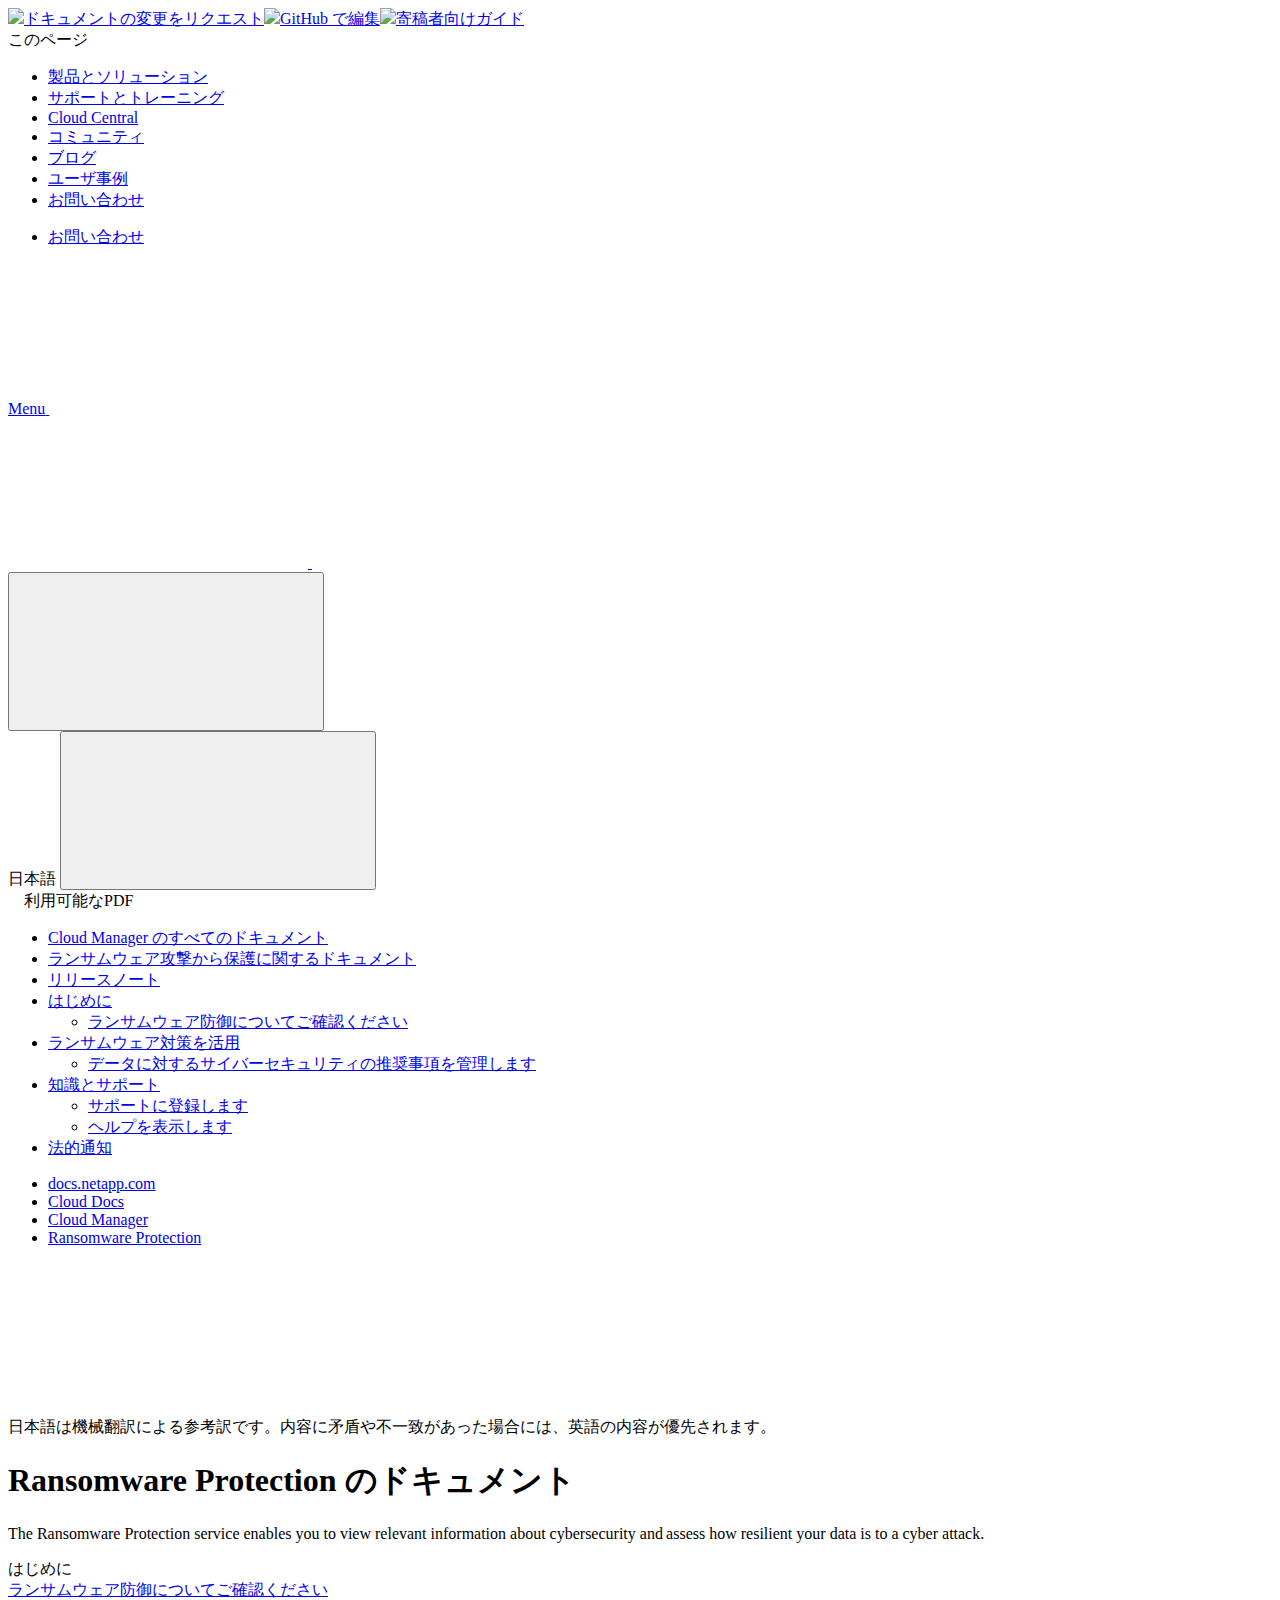
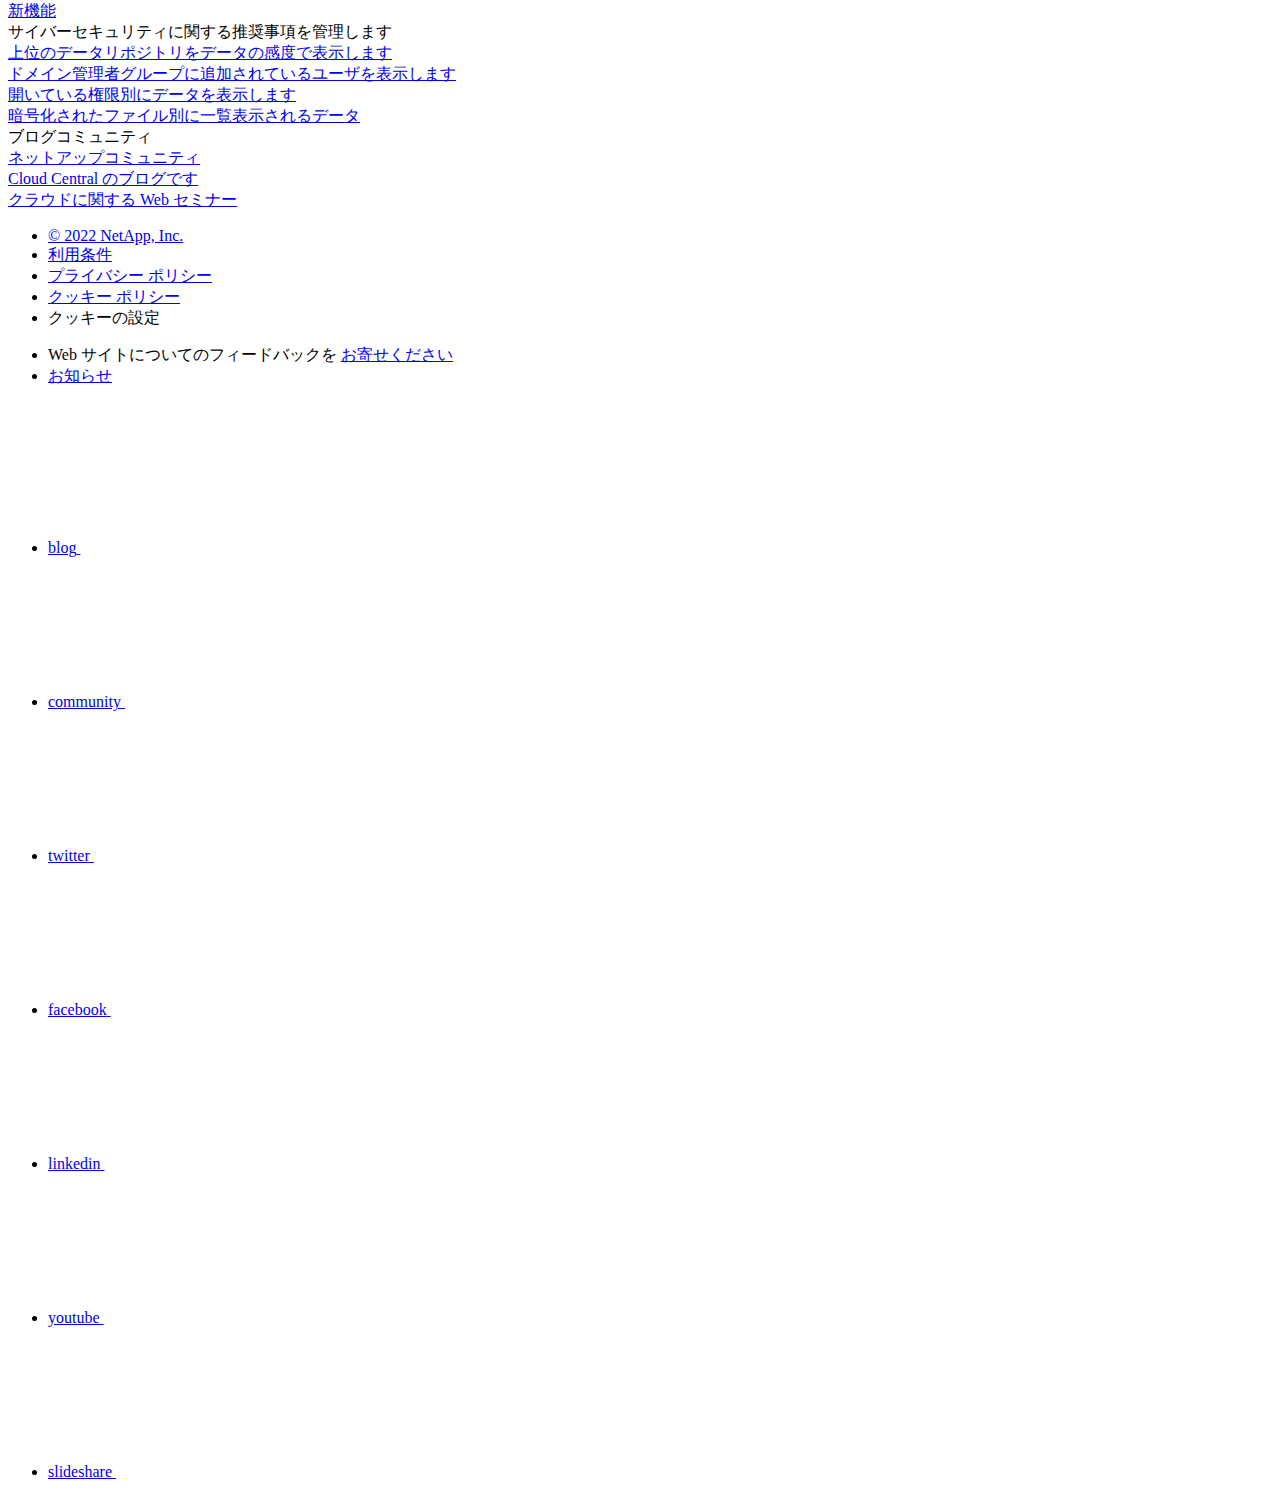
==== commit a6143560: "Deploying to gh-pages from  @ 52d64a124a14c362007679d48c7a837ac4f00339 🚀" ====
--- a/index.html
+++ b/index.html
@@ -292,13 +292,15 @@
           <ul class="n-menu__list">
             <li class="n-menu__list-column">
               <ul class="n-menu__list"><li class="n-menu__list-item n-menu__list-item--level-1">
+                  <a href="https://docs.netapp.com/us-en/cloud-manager-ransomware/index.html" class="n-menu__header-text"><span translate="no" class="notranslate">English</span></a>
+                </li><li class="n-menu__list-item n-menu__list-item--level-1">
                   <a href="https://docs.netapp.com/ja-jp/cloud-manager-ransomware/index.html" class="n-menu__header-text"><span translate="no" class="notranslate">日本語</span></a>
                 </li><li class="n-menu__list-item n-menu__list-item--level-1">
-                  <a href="https://docs.netapp.com/us-en/cloud-manager-ransomware/index.html" class="n-menu__header-text"><span translate="no" class="notranslate">English</span></a>
+                  <a href="https://docs.netapp.com/ko-kr/cloud-manager-ransomware/index.html" class="n-menu__header-text"><span translate="no" class="notranslate">한국어</span></a>
                 </li><li class="n-menu__list-item n-menu__list-item--level-1">
                   <a href="https://docs.netapp.com/zh-cn/cloud-manager-ransomware/index.html" class="n-menu__header-text"><span translate="no" class="notranslate">简体中文</span></a>
                 </li><li class="n-menu__list-item n-menu__list-item--level-1">
-                  <a href="https://docs.netapp.com/ko-kr/cloud-manager-ransomware/index.html" class="n-menu__header-text"><span translate="no" class="notranslate">한국어</span></a>
+                  <a href="https://docs.netapp.com/zh-tw/cloud-manager-ransomware/index.html" class="n-menu__header-text"><span translate="no" class="notranslate">繁體中文</span></a>
                 </li></ul>
             </li>
           </ul>
@@ -547,10 +549,14 @@
         </li>
         
         <li class="n-breadcrumb__list-item">
-          <a href="https://docs.netapp.com/ja-jp/cloud/">Cloud Docs</a>
+          <a href="https://docs.netapp.com/us-en/cloud/">Cloud Docs</a>
         </li>
         
 
+        
+        <li class="n-breadcrumb__list-item">
+          <a href="https://docs.netapp.com/ja-jp/cloud-manager-family/">Cloud Manager</a>
+        </li>
         
 
         <li class="n-breadcrumb__list-item">
@@ -589,105 +595,114 @@
   <div class="n-layout-flex" data-ntap-layout="4">
     
       
-      <div class="n-feature-block n-feature-block__align--center n-layout-flex__item ie-feature-block">
-        <div class="n-feature-block__content">
-          <div class="ie-feature-block__header">
-            <div class="ie-feature-block__text">
-              はじめに
+        <div class="n-feature-block n-feature-block__align--center n-layout-flex__item ie-feature-block">
+          <div class="n-feature-block__content">
+            <div class="ie-feature-block__header">
+              <div class="ie-feature-block__text">
+                はじめに
+              </div>
             </div>
+            
+              
+                <div class="ie-feature-block__section">
+                  
+                  
+                  <a class="ie-feature-block__link" target="_self" href="concept-ransomware-protection.html">ランサムウェア防御についてご確認ください</a>
+                </div>
+              
+            
+              
+                <div class="ie-feature-block__section">
+                  
+                  
+                  <a class="ie-feature-block__link" target="_self" href="whats-new.html">新機能</a>
+                </div>
+              
+            
           </div>
-          
-            
-            <div class="ie-feature-block__section">
-              
-              <a class="ie-feature-block__link" href="concept-ransomware-protection.html">ランサムウェア防御についてご確認ください</a>
+        </div>
+      
+    
+      
+        <div class="n-feature-block n-feature-block__align--center n-layout-flex__item ie-feature-block">
+          <div class="n-feature-block__content">
+            <div class="ie-feature-block__header">
+              <div class="ie-feature-block__text">
+                サイバーセキュリティに関する推奨事項を管理します
+              </div>
             </div>
             
-          
-            
-            <div class="ie-feature-block__section">
-              
-              <a class="ie-feature-block__link" href="whats-new.html">新機能</a>
+              
+                <div class="ie-feature-block__section">
+                  
+                  
+                  <a class="ie-feature-block__link" target="_self" href="task-analyze-ransomware-data.html#top-data-repositories-by-data-sensitivity">上位のデータリポジトリをデータの感度で表示します</a>
+                </div>
+              
+            
+              
+                <div class="ie-feature-block__section">
+                  
+                  
+                  <a class="ie-feature-block__link" target="_self" href="task-analyze-ransomware-data.html#domain-administrator-group-control">ドメイン管理者グループに追加されているユーザを表示します</a>
+                </div>
+              
+            
+              
+                <div class="ie-feature-block__section">
+                  
+                  
+                  <a class="ie-feature-block__link" target="_self" href="task-analyze-ransomware-data.html#data-listed-by-types-of-open-permissions">開いている権限別にデータを表示します</a>
+                </div>
+              
+            
+              
+                <div class="ie-feature-block__section">
+                  
+                  
+                  <a class="ie-feature-block__link" target="_self" href="task-analyze-ransomware-data.html#data-listed-by-encrypted-files">暗号化されたファイル別に一覧表示されるデータ</a>
+                </div>
+              
+            
+          </div>
+        </div>
+      
+    
+      
+        <div class="n-feature-block n-feature-block__align--center n-layout-flex__item ie-feature-block">
+          <div class="n-feature-block__content">
+            <div class="ie-feature-block__header">
+              <div class="ie-feature-block__text">
+                ブログコミュニティ
+              </div>
             </div>
             
-          
-        </div>
-      </div>
-      
-    
-      
-      <div class="n-feature-block n-feature-block__align--center n-layout-flex__item ie-feature-block">
-        <div class="n-feature-block__content">
-          <div class="ie-feature-block__header">
-            <div class="ie-feature-block__text">
-              サイバーセキュリティに関する推奨事項を管理します
-            </div>
+              
+                <div class="ie-feature-block__section">
+                  
+                  
+                  <a class="ie-feature-block__link" target="_blank" href="https://community.netapp.com/t5/Cloud-Data-Services/ct-p/CDS">ネットアップコミュニティ</a>
+                </div>
+              
+            
+              
+                <div class="ie-feature-block__section">
+                  
+                  
+                  <a class="ie-feature-block__link" target="_blank" href="https://cloud.netapp.com/blog">Cloud Central のブログです</a>
+                </div>
+              
+            
+              
+                <div class="ie-feature-block__section">
+                  
+                  
+                  <a class="ie-feature-block__link" target="_blank" href="https://cloud.netapp.com/events">クラウドに関する Web セミナー</a>
+                </div>
+              
+            
           </div>
-          
-            
-            <div class="ie-feature-block__section">
-              
-              <a class="ie-feature-block__link" href="task-analyze-ransomware-data.html#top-data-repositories-by-data-sensitivity">上位のデータリポジトリをデータの感度で表示します</a>
-            </div>
-            
-          
-            
-            <div class="ie-feature-block__section">
-              
-              <a class="ie-feature-block__link" href="task-analyze-ransomware-data.html#domain-administrator-group-control">ドメイン管理者グループに追加されているユーザを表示します</a>
-            </div>
-            
-          
-            
-            <div class="ie-feature-block__section">
-              
-              <a class="ie-feature-block__link" href="task-analyze-ransomware-data.html#data-listed-by-types-of-open-permissions">開いている権限別にデータを表示します</a>
-            </div>
-            
-          
-            
-            <div class="ie-feature-block__section">
-              
-              <a class="ie-feature-block__link" href="task-analyze-ransomware-data.html#data-listed-by-encrypted-files">暗号化されたファイル別に一覧表示されるデータ</a>
-            </div>
-            
-          
-        </div>
-      </div>
-      
-    
-      
-      <div class="n-feature-block n-feature-block__align--center n-layout-flex__item ie-feature-block">
-        <div class="n-feature-block__content">
-          <div class="ie-feature-block__header">
-            <div class="ie-feature-block__text">
-              ブログコミュニティ
-            </div>
-          </div>
-          
-            
-            <div class="ie-feature-block__section">
-              
-              <a class="ie-feature-block__link" href="https://community.netapp.com/t5/Cloud-Data-Services/ct-p/CDS">ネットアップコミュニティ</a>
-            </div>
-            
-          
-            
-            <div class="ie-feature-block__section">
-              
-              <a class="ie-feature-block__link" href="https://cloud.netapp.com/blog">Cloud Central のブログです</a>
-            </div>
-            
-          
-            
-            <div class="ie-feature-block__section">
-              
-              <a class="ie-feature-block__link" href="https://cloud.netapp.com/events">クラウドに関する Web セミナー</a>
-            </div>
-            
-          
-        </div>
-      </div>
+        </div>
       
     
   </div>
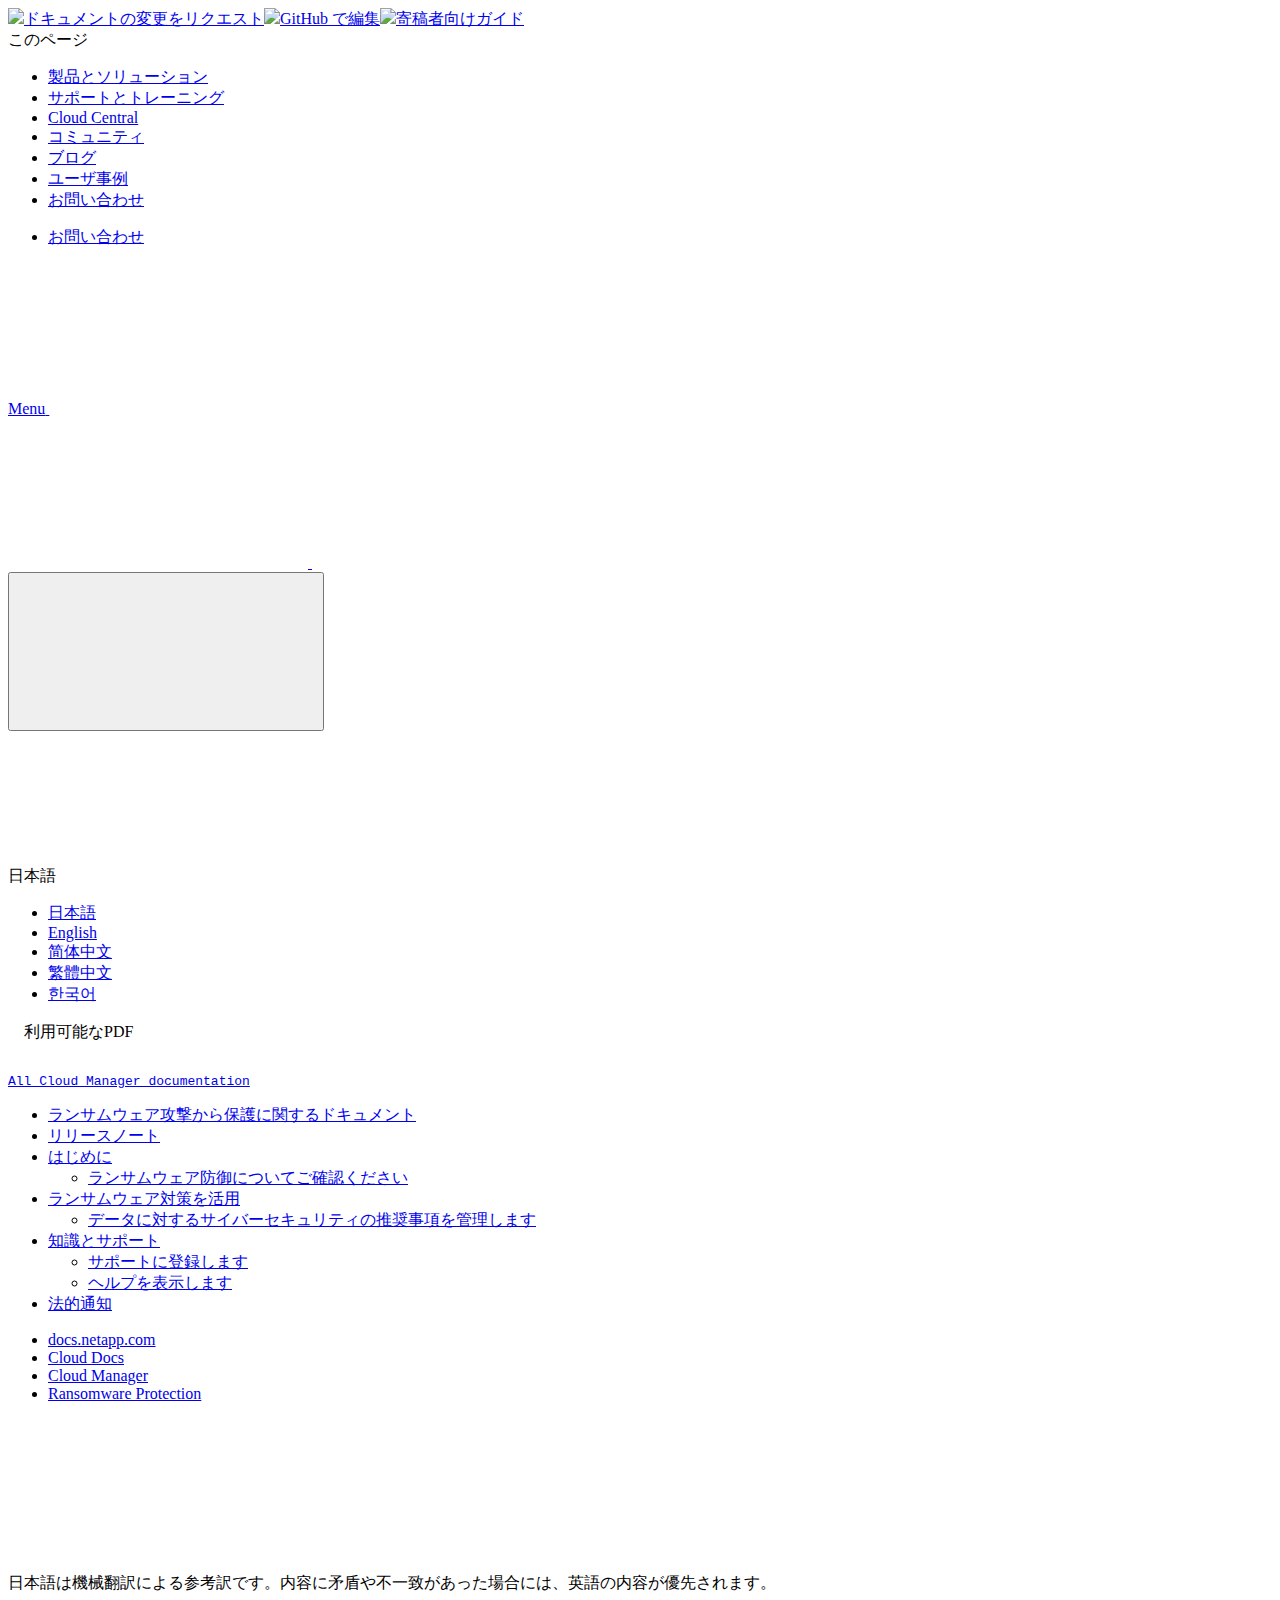
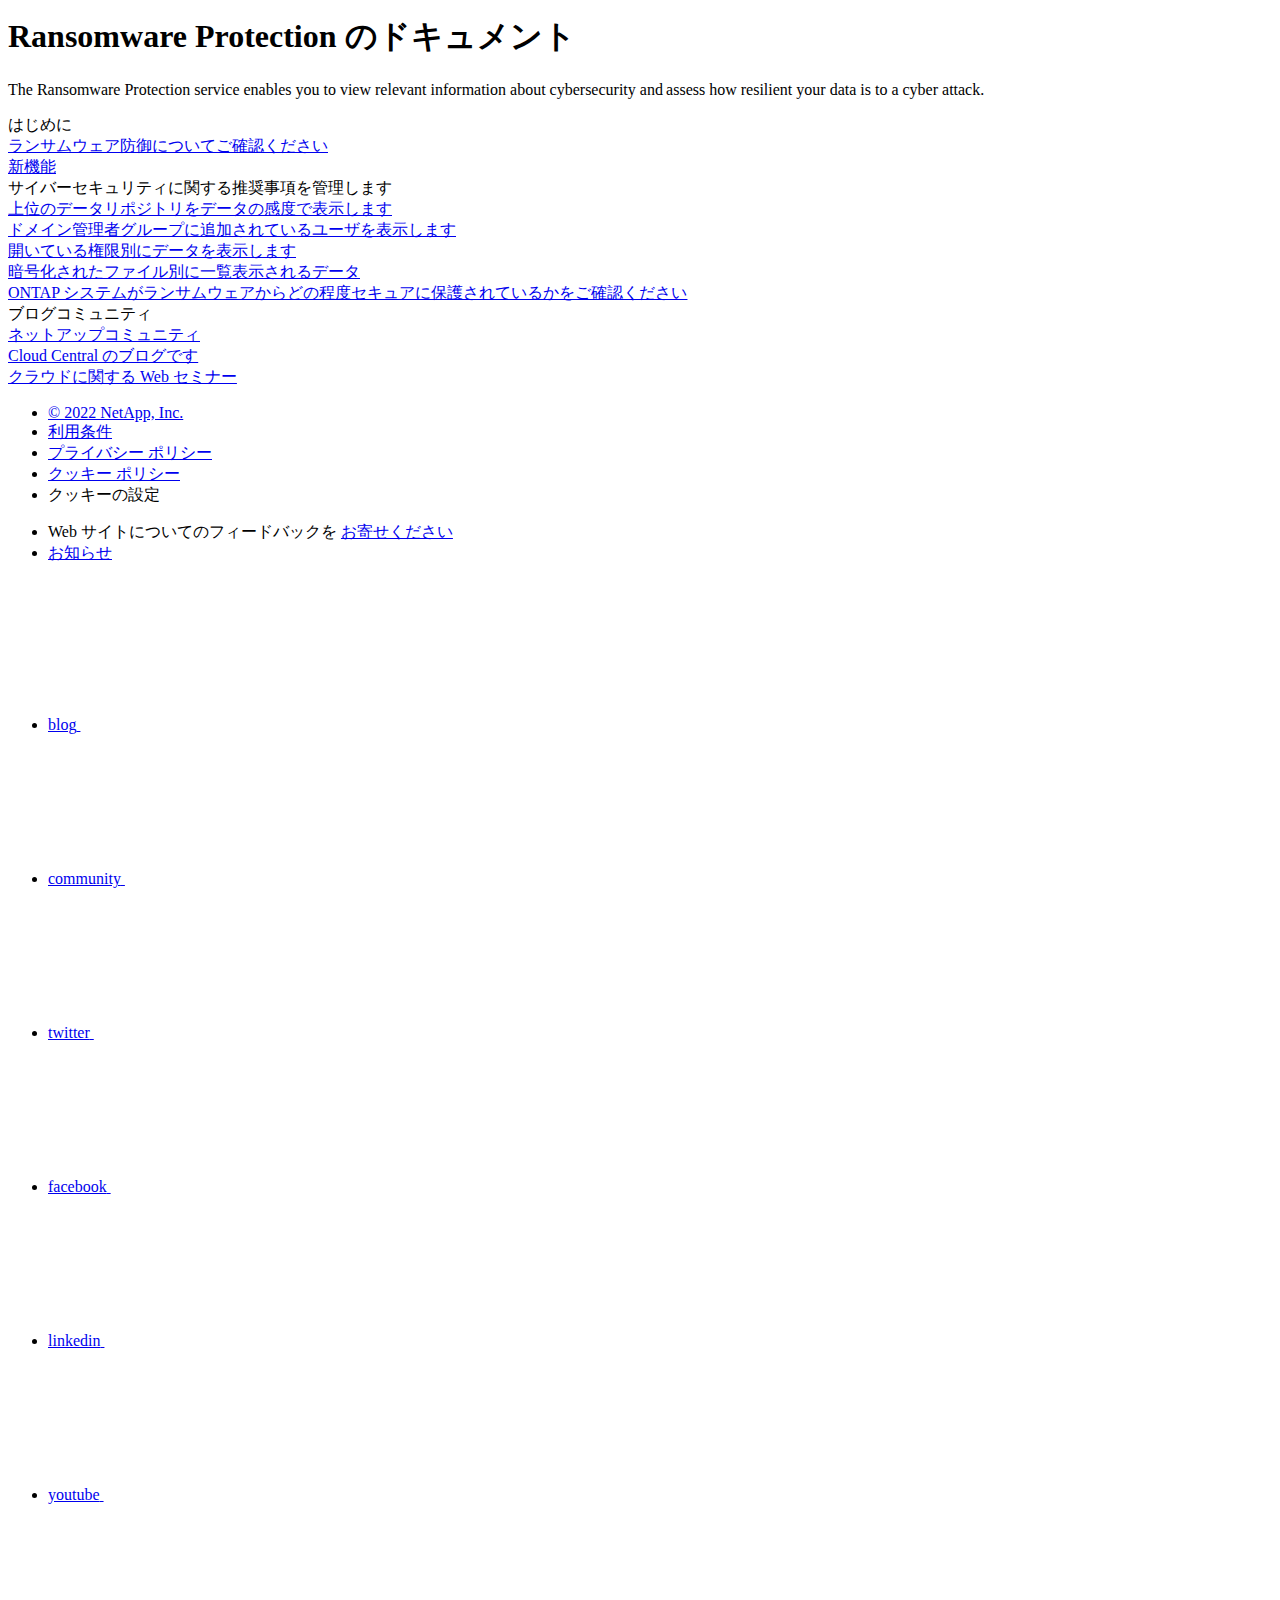
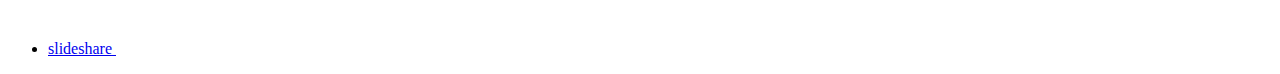
==== commit b1c2d48b: "Deploying to gh-pages from  @ 6df6ec0e28610c9b6ca1d2f3c8e03255f0d03118 🚀" ====
--- a/index.html
+++ b/index.html
@@ -277,35 +277,27 @@
     </div>
   </div>
   <div class="n-property-bar__toolbar">
-    <!-- Start Language Selector --><div id="ie-i18n" class="n-property-bar__lang-selector">
-      <div id="ie-i18n-menu">
-      <span class="ie-i18n-lang">日本語</span>
-        <button class="ie-i18n-icon-container" type="button">
+    <!-- Start Language Selector --><div id="language-dropdown" class="custom-dropdown custom-dropdown-lang">
+      <div class="custom-dropdown-select custom-dropdown-select-lang">
+      <span class="lang-name">日本語</span>
           <svg class="n-globe__icon" aria-labelledby="title">
             <title>globe</title>
             <use xmlns:xlink="http://www.w3.org/1999/xlink" xlink:href="/ja-jp/cloud-manager-ransomware/common/svg/sprite.svg#globe"></use>
           </svg>
         </button>
       </div>
-      <div id="n-property-navigation-bar__menu--language-selector" class="ie-i18n-results-container n-menu n-menu--v3 n-menu--is-active" style="display: none;">
-        <div class="n-language-selector-menu">
-          <ul class="n-menu__list">
-            <li class="n-menu__list-column">
-              <ul class="n-menu__list"><li class="n-menu__list-item n-menu__list-item--level-1">
-                  <a href="https://docs.netapp.com/us-en/cloud-manager-ransomware/index.html" class="n-menu__header-text"><span translate="no" class="notranslate">English</span></a>
-                </li><li class="n-menu__list-item n-menu__list-item--level-1">
-                  <a href="https://docs.netapp.com/ja-jp/cloud-manager-ransomware/index.html" class="n-menu__header-text"><span translate="no" class="notranslate">日本語</span></a>
-                </li><li class="n-menu__list-item n-menu__list-item--level-1">
-                  <a href="https://docs.netapp.com/ko-kr/cloud-manager-ransomware/index.html" class="n-menu__header-text"><span translate="no" class="notranslate">한국어</span></a>
-                </li><li class="n-menu__list-item n-menu__list-item--level-1">
-                  <a href="https://docs.netapp.com/zh-cn/cloud-manager-ransomware/index.html" class="n-menu__header-text"><span translate="no" class="notranslate">简体中文</span></a>
-                </li><li class="n-menu__list-item n-menu__list-item--level-1">
-                  <a href="https://docs.netapp.com/zh-tw/cloud-manager-ransomware/index.html" class="n-menu__header-text"><span translate="no" class="notranslate">繁體中文</span></a>
-                </li></ul>
-            </li>
-          </ul>
-        </div>
-      </div>
+
+      <ul class="custom-dropdown-menu"><li>
+          <a href="https://docs.netapp.com/ja-jp/cloud-manager-ransomware/index.html" target="_self"><span translate="no" class="notranslate">日本語</span></a>
+        </li><li>
+          <a href="https://docs.netapp.com/us-en/cloud-manager-ransomware/index.html" target="_self"><span translate="no" class="notranslate">English</span></a>
+        </li><li>
+          <a href="https://docs.netapp.com/zh-cn/cloud-manager-ransomware/index.html" target="_self"><span translate="no" class="notranslate">简体中文</span></a>
+        </li><li>
+          <a href="https://docs.netapp.com/zh-tw/cloud-manager-ransomware/index.html" target="_self"><span translate="no" class="notranslate">繁體中文</span></a>
+        </li><li>
+          <a href="https://docs.netapp.com/ko-kr/cloud-manager-ransomware/index.html" target="_self"><span translate="no" class="notranslate">한국어</span></a>
+        </li></ul>
     </div><!-- End Language Selector -->
 
     <div class="n-property-bar__cta"></div>
@@ -360,8 +352,6 @@
         
         <a target="_blank" href="/ja-jp/cloud-manager-ransomware/pdfs/fullsite-sidebar/Ransomware_Protection_のドキュメント.pdf" >
           <img src="/ja-jp/cloud-manager-ransomware/images/pdf.png" width="16" height="16"/>このドキュメントサイトのPDF</a>
-
-
     <ul class="subfolders" style="display:none;"><li class="active pdf-hide">
   <a target="_blank" href="/ja-jp/cloud-manager-ransomware/pdfs/pages/index.pdf" >
     <img src="/ja-jp/cloud-manager-ransomware/images/pdf.png" width="16" height="16"/>
@@ -496,10 +486,10 @@
     $("#toggleContainerPdf").toggle('display');
     $(".n-pdf-body-container .zip-pdf-link-container").toggle('display');
   });
-</script><div class="sidebar-nav-container">
-  <ul id="mysidebar" class="nav"><li class=" "><a class="na-navbar-padding" href="https://docs.netapp.com/us-en/cloud-manager-family">
-        Cloud Manager のすべてのドキュメント
-      </a></li><li class="  active "><a class="na-navbar-padding" href="/ja-jp/cloud-manager-ransomware/index.html">
+</script><div class="prod-nav" id="product-nav">
+  <a target="_self" class="prod-fam-nav" href="https://docs.netapp.com/ja-jp/cloud-manager-family/"><img src="/ja-jp/cloud-manager-ransomware/images/left_arrow.png" alt=""><pre>All Cloud Manager documentation</pre></a>
+</div><div class="sidebar-nav-container" id="mysidebardiv">
+  <ul id="mysidebar" class="nav"><li class="  active "><a class="na-navbar-padding" href="/ja-jp/cloud-manager-ransomware/index.html">
         ランサムウェア攻撃から保護に関するドキュメント
       </a></li><li class=" "><a class="na-navbar-padding" href="/ja-jp/cloud-manager-ransomware/whats-new.html">
         リリースノート
@@ -664,6 +654,14 @@
                 </div>
               
             
+              
+                <div class="ie-feature-block__section">
+                  
+                  
+                  <a class="ie-feature-block__link" target="_self" href="task-analyze-ransomware-data.html#status-of-ontap-systems-hardening">ONTAP システムがランサムウェアからどの程度セキュアに保護されているかをご確認ください</a>
+                </div>
+              
+            
           </div>
         </div>
       
@@ -861,4 +859,5 @@
     </script>
     <script src='/ja-jp/cloud-manager-ransomware/js/www-ntap.js'></script>
     <script src='/ja-jp/cloud-manager-ransomware/js/tabbed-blocks.js'></script>
+    <script src='/ja-jp/cloud-manager-ransomware/js/sidebar.js'></script>
   </body></html>
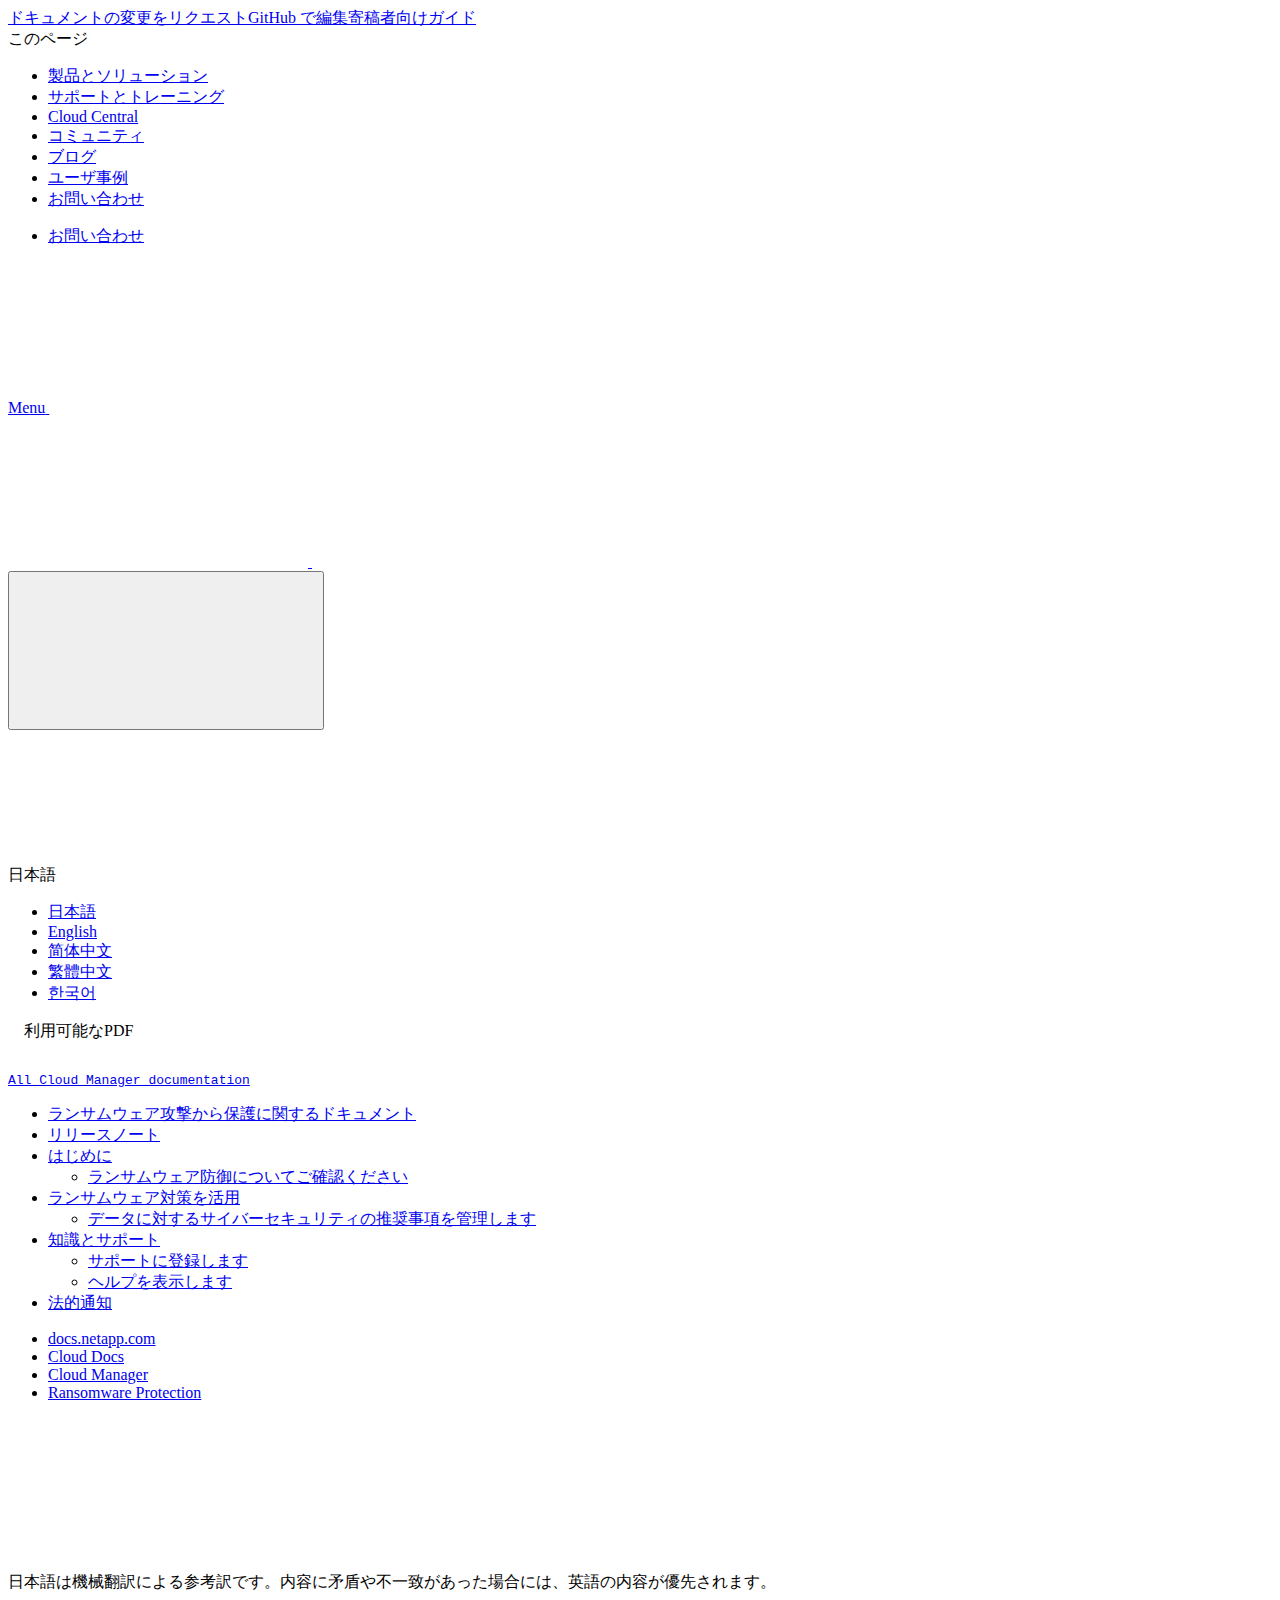
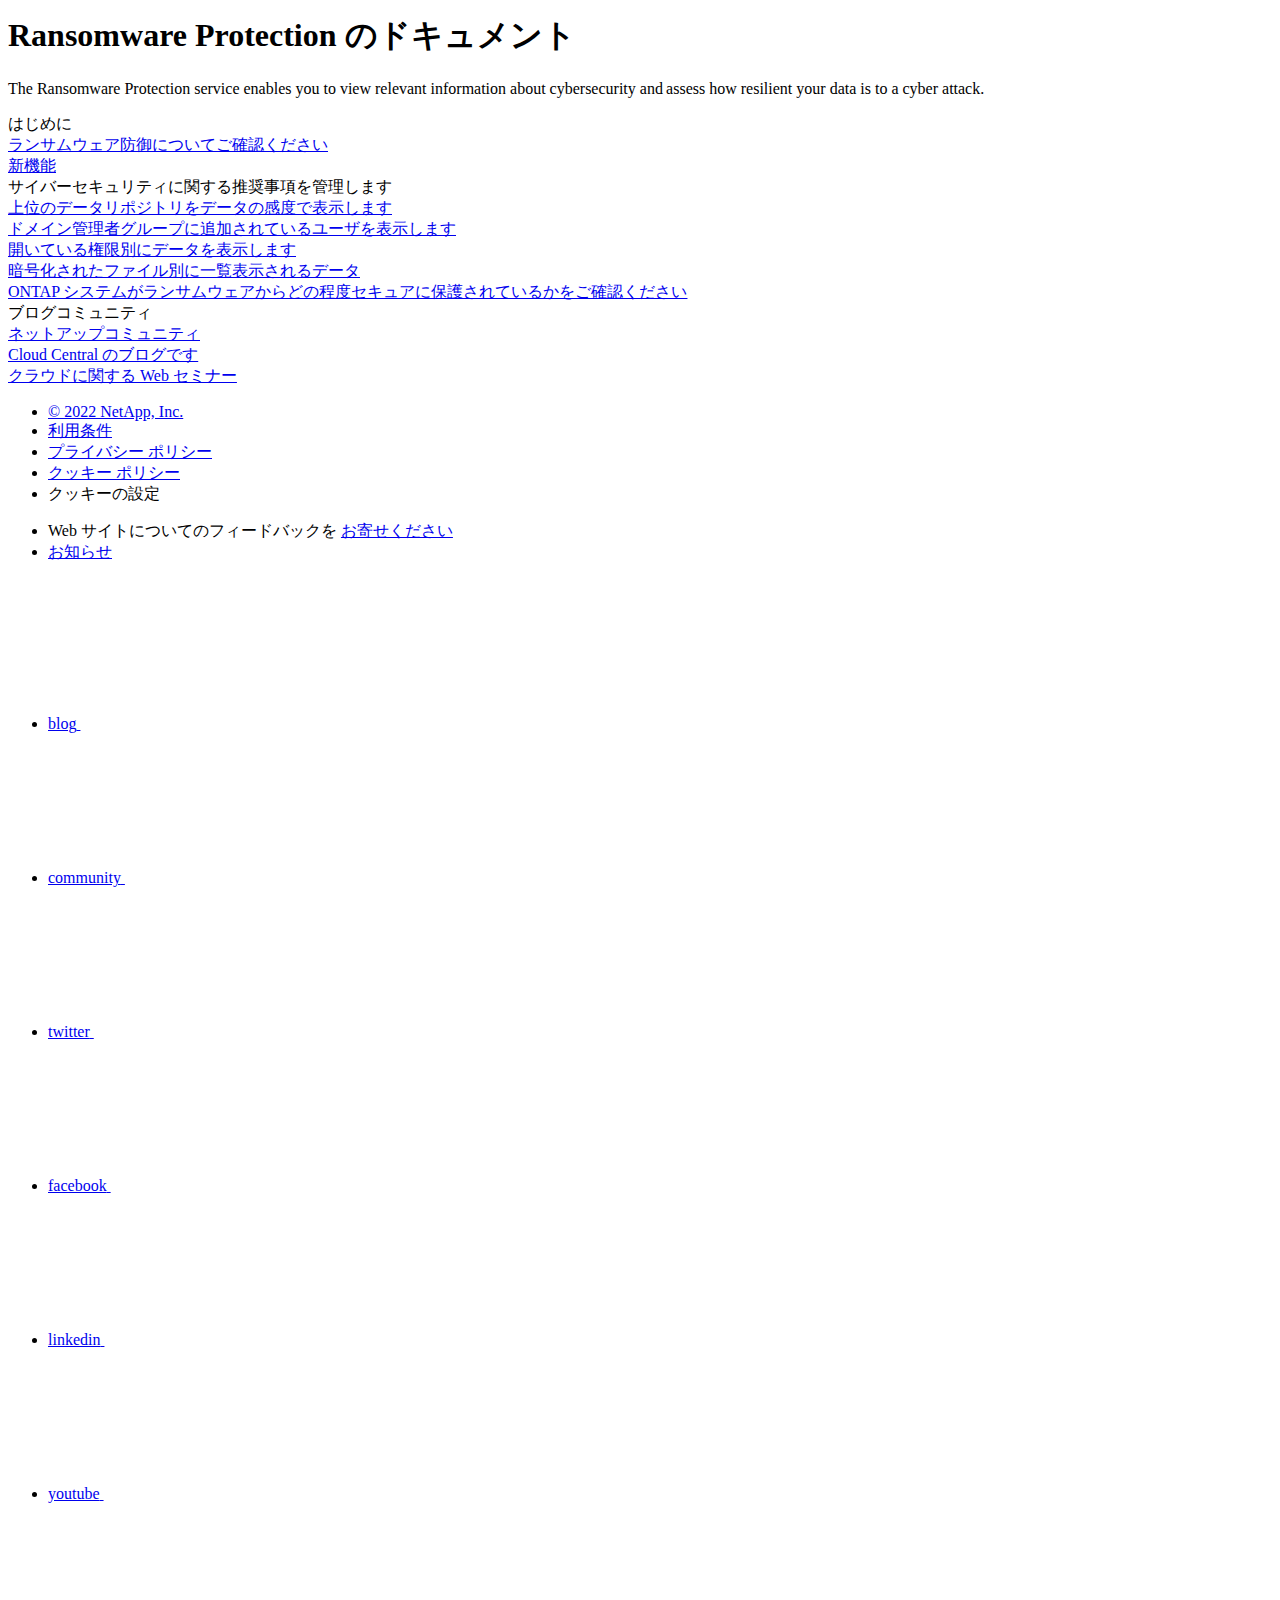
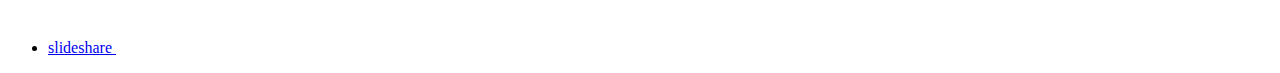
==== commit 6aebed88: "Deploying to gh-pages from  @ 829f38fe84ba4caaeeb8e50e6fa5d13284567711 🚀" ====
--- a/index.html
+++ b/index.html
@@ -169,7 +169,7 @@
   
   <!-- Start Page Toolbar -->
   
-  <div class="page-nav-toolbar"><div class="page-nav-contribute"><a target="_blank" href="https://github.com/NetAppDocs/cloud-manager-ransomware/issues/new?body=Page%3A%20[Ransomware Protection のドキュメント](https://docs.netapp.com/ja-jp/cloud-manager-ransomware/index.html)" class="page-nav-contribute-link" role="button"><img src="/ja-jp/cloud-manager-ransomware/images/discuss-sm.svg" class="github-icon" />ドキュメントの変更をリクエスト</a><a target="_blank" href="https://github.com/NetAppDocs/cloud-manager-ransomware/blob/main/index.adoc" class="page-nav-contribute-link" role="button"><img src="/ja-jp/cloud-manager-ransomware/images/edit-sm.svg" class="github-icon" />GitHub で編集</a><a target="_blank" href="https://docs.netapp.com/us-en/contribute/" class="page-nav-contribute-link"  ><img src="/ja-jp/cloud-manager-ransomware/images/article-sm.svg" class="github-icon" />寄稿者向けガイド</a></div>
+  <div class="page-nav-toolbar"><div class="page-nav-contribute"><a target="_blank" href="https://github.com/NetAppDocs/cloud-manager-ransomware/issues/new?body=Page%3A%20[Ransomware Protection のドキュメント](https://docs.netapp.com/ja-jp/cloud-manager-ransomware/index.html)" class="page-nav-contribute-link" role="button"><img src="/ja-jp/cloud-manager-ransomware/images/discuss-sm.svg" alt="" class="github-icon" />ドキュメントの変更をリクエスト</a><a target="_blank" href="https://github.com/NetAppDocs/cloud-manager-ransomware/blob/main/index.adoc" class="page-nav-contribute-link" role="button"><img src="/ja-jp/cloud-manager-ransomware/images/edit-sm.svg" alt="" class="github-icon" />GitHub で編集</a><a target="_blank" href="https://docs.netapp.com/us-en/contribute/" class="page-nav-contribute-link"  ><img src="/ja-jp/cloud-manager-ransomware/images/article-sm.svg" alt="" class="github-icon" />寄稿者向けガイド</a></div>
     <div class="page-nav-container">
       <nav class="page-nav-fixed">
         <div class="page-nav-title">このページ</div>
@@ -258,11 +258,13 @@
           <div id="react-search" 
           data-search-html="/ja-jp/cloud-manager-ransomware/search.html"
           data-type="widget" 
-          data-placeholder="ドキュメントを検索" 
-          data-no-results-found="{query}に該当する結果はありません" 
-          data-did-you-mean="{suggestion} を検索" 
-          data-no-results-found-did-you-mean="{query} に該当する結果はありません。{suggestion} の間違いではありませんか?" 
-          data-results-found="{hitCount} 件見つかりました"  
+          data-placeholder="ドキュメントを検索"
+          data-no-results-found="{query}に該当する結果はありません"
+          data-did-you-mean="{suggestion} を検索"
+          data-no-results-found-did-you-mean="{query} に該当する結果はありません。{suggestion} の間違いではありませんか?"
+          data-results-found="{hitCount} 件見つかりました"
+          data-error-message="We're sorry, an issue occurred when fetching your results. Please try again."
+          data-error-reset="Reset Search"
           data-sk-es-pf-indexes=""
           data-flavor=""></div>
           <button class="n-property-bar__search-toggle-button" type="button">
@@ -341,7 +343,7 @@
   <div class="col-md-3" id="sidebar-height">
       <div class="n-pdf-header">
   <a id="toggleButtonPdf" class="n-pdf-button" type="button">
-    <img src="/ja-jp/cloud-manager-ransomware/images/pdf.png" width="16" height="16"/>利用可能なPDF<span>
+    <img src="/ja-jp/cloud-manager-ransomware/images/pdf.png" alt="" width="16" height="16"/>利用可能なPDF<span>
     </span>
   </a>
 </div>
@@ -351,15 +353,8 @@
         
         
         <a target="_blank" href="/ja-jp/cloud-manager-ransomware/pdfs/fullsite-sidebar/Ransomware_Protection_のドキュメント.pdf" >
-          <img src="/ja-jp/cloud-manager-ransomware/images/pdf.png" width="16" height="16"/>このドキュメントサイトのPDF</a>
-    <ul class="subfolders" style="display:none;"><li class="active pdf-hide">
-  <a target="_blank" href="/ja-jp/cloud-manager-ransomware/pdfs/pages/index.pdf" >
-    <img src="/ja-jp/cloud-manager-ransomware/images/pdf.png" width="16" height="16"/>
-    PDF of this page
-  </a>
-</li>
-
-</ul>
+          <img src="/ja-jp/cloud-manager-ransomware/images/pdf.png" alt="" width="16" height="16"/>このドキュメントサイトのPDF</a>
+    <ul class="subfolders" id="pdf-remove" style="display:none;"><li class="active"></li></ul>
   
 
 
@@ -377,14 +372,12 @@
               href="/ja-jp/cloud-manager-ransomware/pdfs/sidebar/はじめに.pdf" 
             
           >
-            <img src="/ja-jp/cloud-manager-ransomware/images/pdf.png" width="16" height="16"/>
+            <img src="/ja-jp/cloud-manager-ransomware/images/pdf.png" alt="" width="16" height="16"/>
             はじめに
           </a>
           
 
 
-
-          
         </li>
       </ul>
     
@@ -404,14 +397,12 @@
               href="/ja-jp/cloud-manager-ransomware/pdfs/sidebar/ランサムウェア対策を活用.pdf" 
             
           >
-            <img src="/ja-jp/cloud-manager-ransomware/images/pdf.png" width="16" height="16"/>
+            <img src="/ja-jp/cloud-manager-ransomware/images/pdf.png" alt="" width="16" height="16"/>
             ランサムウェア対策を活用
           </a>
           
 
 
-
-          
         </li>
       </ul>
     
@@ -431,7 +422,7 @@
               href="/ja-jp/cloud-manager-ransomware/pdfs/sidebar/知識とサポート.pdf" 
             
           >
-            <img src="/ja-jp/cloud-manager-ransomware/images/pdf.png" width="16" height="16"/>
+            <img src="/ja-jp/cloud-manager-ransomware/images/pdf.png" alt="" width="16" height="16"/>
             知識とサポート
           </a>
           
@@ -439,21 +430,18 @@
 
 
 
-
-          
         </li>
       </ul>
     
 
   
-
 
 
 
 </li></ul>
   <div class="zip-pdf-link-container" style="display: none;">   
     <a href="#" id="zipPdf">
-      <img src="/ja-jp/cloud-manager-ransomware/images/pdf-zip.png" width="16" height="16"/>
+      <img src="/ja-jp/cloud-manager-ransomware/images/pdf-zip.png" alt="" width="16" height="16"/>
       <pre>個別のPDFドキュメントのコレクション<span class="zip-size"></span></pre>
     </a><div id="zip-link-popup" class="hide">
     <div class="inner-modal">
